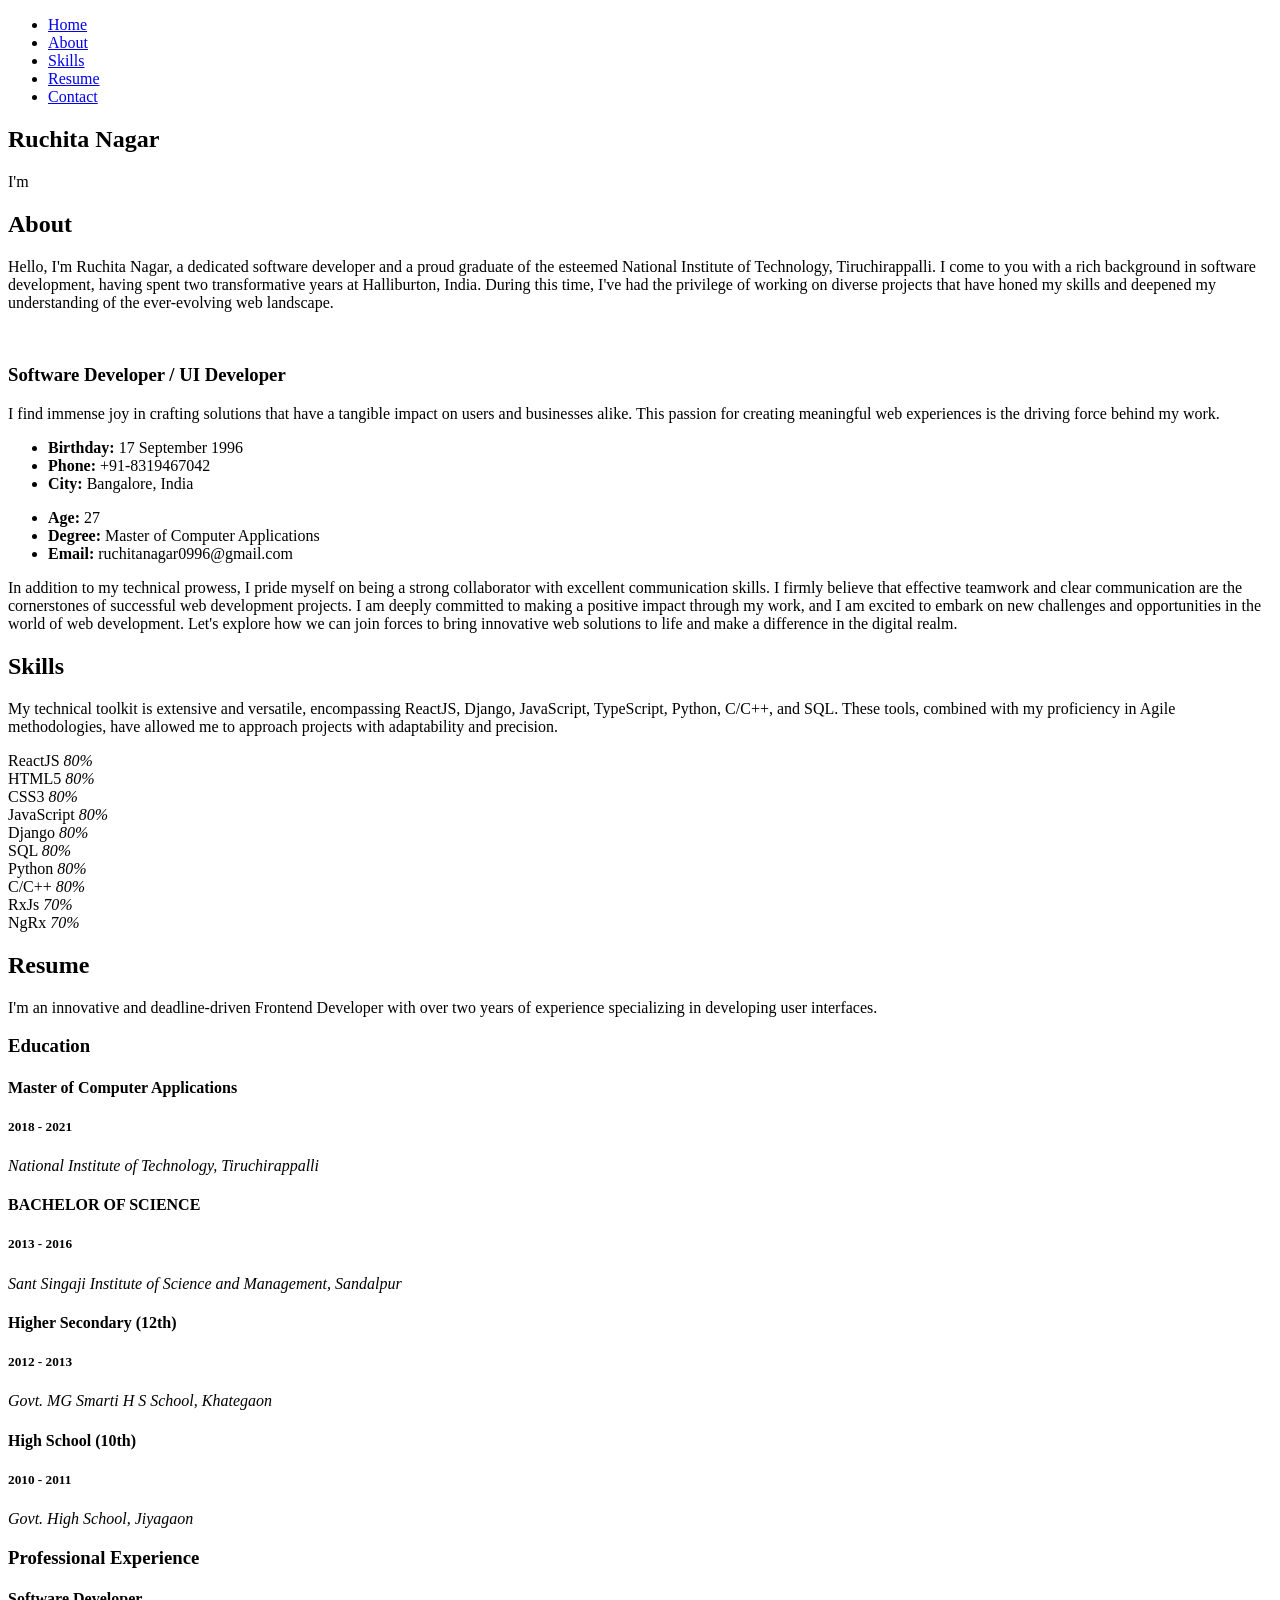
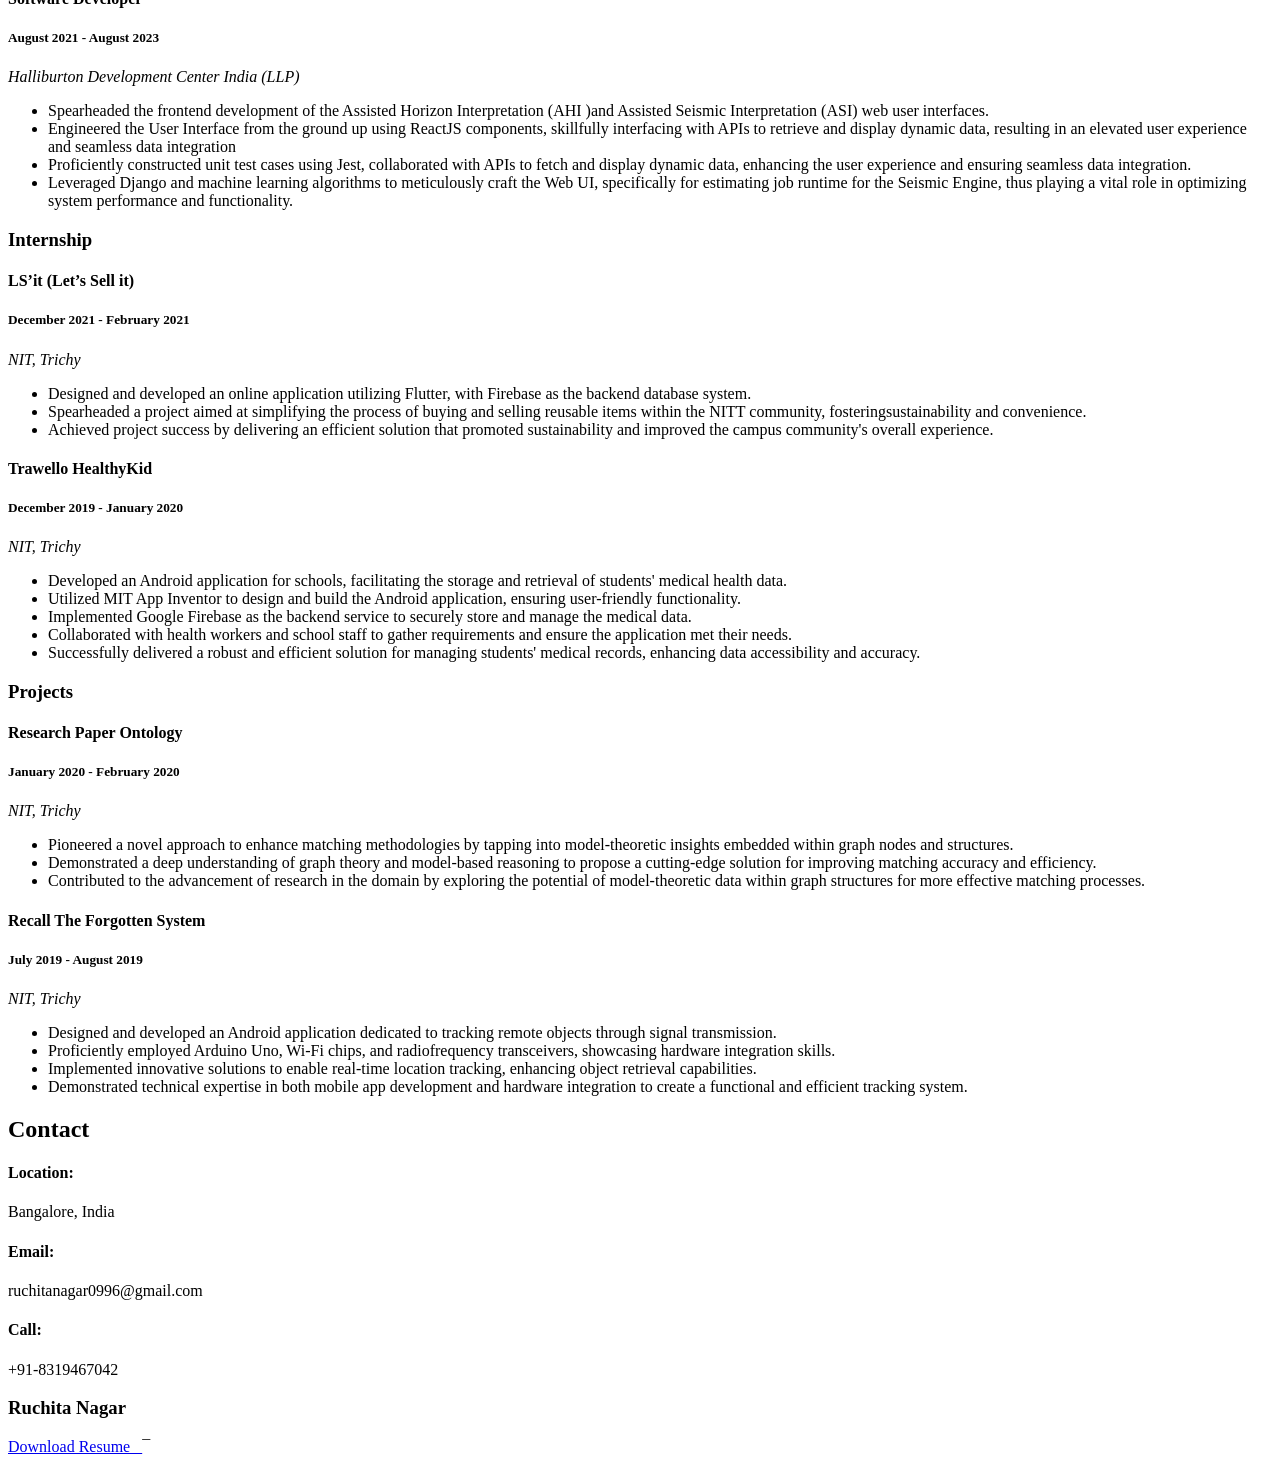
==== index.html @ d735940e "Added improvements to portfolio UI" ====
<!DOCTYPE html>
<html lang="en">

<head>
  <meta charset="utf-8">
  <meta content="width=device-width, initial-scale=1.0" name="viewport">

  <title>Ruchita Nagar</title>
  <meta content="" name="description">
  <meta content="" name="keywords">

  <!-- Favicons -->
  <link href="assets/img/favicon.png" rel="icon">
  <link href="assets/img/favicon.png" rel="apple-touch-icon">

  <!-- Google Fonts -->
  <link
    href="https://fonts.googleapis.com/css?family=Open+Sans:300,300i,400,400i,600,600i,700,700i|Raleway:300,300i,400,400i,500,500i,600,600i,700,700i|Poppins:300,300i,400,400i,500,500i,600,600i,700,700i"
    rel="stylesheet">

  <!-- Vendor CSS Files -->
  <link href="assets/vendor/aos/aos.css" rel="stylesheet">
  <link href="assets/vendor/bootstrap/css/bootstrap.min.css" rel="stylesheet">
  <link href="assets/vendor/bootstrap-icons/bootstrap-icons.css" rel="stylesheet">
  <link href="assets/vendor/boxicons/css/boxicons.min.css" rel="stylesheet">
  <link href="assets/vendor/glightbox/css/glightbox.min.css" rel="stylesheet">
  <link href="assets/vendor/swiper/swiper-bundle.min.css" rel="stylesheet">

  <!-- Template Main CSS File -->
  <link href="assets/css/style.css" rel="stylesheet">

</head>

<body>

  <!-- ======= Mobile nav toggle button ======= -->
  <!-- <button type="button" class="mobile-nav-toggle d-xl-none"><i class="bi bi-list mobile-nav-toggle"></i></button> -->
  <i class="bi bi-list mobile-nav-toggle d-lg-none"></i>
  <!-- ======= Header ======= -->
  <header id="header" class="d-flex flex-column justify-content-center">

    <nav id="navbar" class="navbar nav-menu">
      <ul>
        <li><a href="#hero" class="nav-link scrollto active"><i class="bx bx-home"></i> <span>Home</span></a></li>
        <li><a href="#about" class="nav-link scrollto"><i class="bx bx-user"></i> <span>About</span></a></li>
        <li><a href="#skills" class="nav-link scrollto"><i class="bx bx-paint"></i> <span>Skills</span></a></li>
        <li><a href="#resume" class="nav-link scrollto"><i class="bx bx-file-blank"></i> <span>Resume</span></a></li>
        <li><a href="#contact" class="nav-link scrollto"><i class="bx bx-envelope"></i> <span>Contact</span></a></li>
      </ul>
    </nav><!-- .nav-menu -->

  </header><!-- End Header -->

  <!-- ======= Hero Section ======= -->
  <section id="hero" class="d-flex flex-column justify-content-center">
    <div class="container" data-aos="zoom-in" data-aos-delay="100">
      <h1>Ruchita Nagar</h1>
      <p>I'm <span class="typed" data-typed-items="Software Developer, UI Developer"></span></p>
      <div class="social-links">
        <a href="https://www.linkedin.com/in/ruchita-nagar/" target="_blank" class="linkedin"><i
            class="bx bxl-linkedin"></i></a>
        <a href="https://github.com/ruchita-nagar/" target="_blank" class="github"><i class="bx bxl-github"></i></a>
        <a href="https://www.facebook.com/ruchita.nagar.5/" target="_blank" class="facebook"><i
            class="bx bxl-facebook"></i></a>
        <a href="https://instagram.com/_its__ruchita/" target="_blank" class="instagram"><i
            class="bx bxl-instagram"></i></a>
      </div>
    </div>
  </section><!-- End Hero -->

  <main id="main">

    <!-- ======= About Section ======= -->
    <section id="about" class="about">
      <div class="container" data-aos="fade-up">

        <div class="section-title">
          <h2>About</h2>
          <p>Hello, I'm Ruchita Nagar, a dedicated software developer and a proud graduate of the esteemed National
            Institute
            of Technology, Tiruchirappalli. I come to you with a rich background in software development, having spent
            two transformative years at Halliburton, India. During this time, I've had the privilege of working on
            diverse projects that have honed my skills and deepened my understanding of the ever-evolving web landscape.
          </p>
        </div>

        <div class="row">
          <div class="col-lg-4">
            <img src="assets/img/profile-img.jpg" class="img-fluid" alt="">
          </div>
          <div class="col-lg-8 pt-4 pt-lg-0 content">
            <h3>Software Developer / UI Developer</h3>
            <p class="fst-italic">
              I find immense joy in crafting solutions that have a tangible impact on users and businesses alike. This
              passion for creating meaningful web experiences is the driving force behind my work.
            </p>
            <div class="row">
              <div class="col-lg-6">
                <ul>
                  <li><i class="bi bi-chevron-right"></i> <strong>Birthday:</strong> <span>17 September 1996</span></li>
                  <li><i class="bi bi-chevron-right"></i> <strong>Phone:</strong> <span>+91-8319467042</span></li>
                  <li><i class="bi bi-chevron-right"></i> <strong>City:</strong> <span>Bangalore, India</span></li>
                </ul>
              </div>
              <div class="col-lg-6">
                <ul>
                  <li><i class="bi bi-chevron-right"></i> <strong>Age:</strong> <span>27</span></li>
                  <li><i class="bi bi-chevron-right"></i> <strong>Degree:</strong> <span>Master of Computer
                      Applications</span></li>
                  <li><i class="bi bi-chevron-right"></i> <strong>Email:</strong>
                    <span>ruchitanagar0996@gmail.com</span>
                  </li>
                </ul>
              </div>
            </div>
            <p>
              In addition to my technical prowess, I pride myself on being a strong collaborator with excellent
              communication skills. I firmly believe that effective teamwork and clear communication are the
              cornerstones of successful web development projects. I am deeply committed to making a positive impact
              through my work, and I am excited to embark on new challenges and opportunities in the world of web
              development. Let's explore how we can join forces to bring innovative web solutions to life and make a
              difference in the digital realm.
            </p>
          </div>
        </div>

      </div>
    </section><!-- End About Section -->

    <!-- ======= Skills Section ======= -->
    <section id="skills" class="skills section-bg">
      <div class="container" data-aos="fade-up">

        <div class="section-title">
          <h2>Skills</h2>
          <p>My technical toolkit is extensive and versatile, encompassing ReactJS, Django, JavaScript, TypeScript,
            Python, C/C++, and SQL. These tools, combined with my proficiency in Agile methodologies, have allowed me to
            approach projects with adaptability and precision. </p>
        </div>

        <div class="row skills-content">

          <div class="col-lg-6">

            <div class="progress">
              <span class="skill">ReactJS <i class="val">80%</i></span>
              <div class="progress-bar-wrap">
                <div class="progress-bar" role="progressbar" aria-valuenow="80" aria-valuemin="0" aria-valuemax="100">
                </div>
              </div>
            </div>

            <div class="progress">
              <span class="skill">HTML5 <i class="val">80%</i></span>
              <div class="progress-bar-wrap">
                <div class="progress-bar" role="progressbar" aria-valuenow="80" aria-valuemin="0" aria-valuemax="100">
                </div>
              </div>
            </div>

            <div class="progress">
              <span class="skill">CSS3 <i class="val">80%</i></span>
              <div class="progress-bar-wrap">
                <div class="progress-bar" role="progressbar" aria-valuenow="80" aria-valuemin="0" aria-valuemax="100">
                </div>
              </div>
            </div>

            <div class="progress">
              <span class="skill">JavaScript <i class="val">80%</i></span>
              <div class="progress-bar-wrap">
                <div class="progress-bar" role="progressbar" aria-valuenow="80" aria-valuemin="0" aria-valuemax="100">
                </div>
              </div>
            </div>

            <div class="progress">
              <span class="skill">Django <i class="val">80%</i></span>
              <div class="progress-bar-wrap">
                <div class="progress-bar" role="progressbar" aria-valuenow="80" aria-valuemin="0" aria-valuemax="100">
                </div>
              </div>
            </div>

          </div>

          <div class="col-lg-6">

            <div class="progress">
              <span class="skill">SQL <i class="val">80%</i></span>
              <div class="progress-bar-wrap">
                <div class="progress-bar" role="progressbar" aria-valuenow="80" aria-valuemin="0" aria-valuemax="100">
                </div>
              </div>
            </div>

            <div class="progress">
              <span class="skill">Python <i class="val">80%</i></span>
              <div class="progress-bar-wrap">
                <div class="progress-bar" role="progressbar" aria-valuenow="80" aria-valuemin="0" aria-valuemax="100">
                </div>
              </div>
            </div>

            <div class="progress">
              <span class="skill">C/C++ <i class="val">80%</i></span>
              <div class="progress-bar-wrap">
                <div class="progress-bar" role="progressbar" aria-valuenow="80" aria-valuemin="0" aria-valuemax="100">
                </div>
              </div>
            </div>

            <div class="progress">
              <span class="skill">RxJs <i class="val">70%</i></span>
              <div class="progress-bar-wrap">
                <div class="progress-bar" role="progressbar" aria-valuenow="70" aria-valuemin="0" aria-valuemax="100">
                </div>
              </div>
            </div>

            <div class="progress">
              <span class="skill">NgRx <i class="val">70%</i></span>
              <div class="progress-bar-wrap">
                <div class="progress-bar" role="progressbar" aria-valuenow="70" aria-valuemin="0" aria-valuemax="100">
                </div>
              </div>
            </div>

          </div>

        </div>

      </div>
    </section><!-- End Skills Section -->

    <!-- ======= Resume Section ======= -->
    <section id="resume" class="resume">
      <div class="container" data-aos="fade-up">

        <div class="section-title">
          <h2>Resume</h2>
          <p>I'm an innovative and deadline-driven Frontend Developer with over two years of experience specializing in
            developing user interfaces.</p>
        </div>

        <div class="row">
          <div class="col-lg-6">
            <h3 class="resume-title">Education</h3>
            <div class="resume-item">
              <h4>Master of Computer Applications</h4>
              <h5>2018 - 2021</h5>
              <p><em>National Institute of Technology, Tiruchirappalli</em></p>
            </div>
            <div class="resume-item">
              <h4>BACHELOR OF SCIENCE</h4>
              <h5>2013 - 2016</h5>
              <p><em>Sant Singaji Institute of Science and Management, Sandalpur</em></p>
            </div>
            <div class="resume-item">
              <h4>Higher Secondary (12th)</h4>
              <h5>2012 - 2013</h5>
              <p><em>Govt. MG Smarti H S School, Khategaon</em></p>
              </p>
            </div>
            <div class="resume-item">
              <h4>High School (10th)</h4>
              <h5>2010 - 2011</h5>
              <p><em>Govt. High School, Jiyagaon</em></p>
              </p>
            </div>
          </div>
          <div class="col-lg-6">
            <h3 class="resume-title">Professional Experience</h3>
            <div class="resume-item">
              <h4>Software Developer</h4>
              <h5>August 2021 - August 2023</h5>
              <p><em>Halliburton Development Center India (LLP)</em></p>
              <ul>
                <li>Spearheaded the frontend development of the Assisted Horizon Interpretation (AHI )and Assisted
                  Seismic Interpretation (ASI) web user interfaces.</li>
                <li>Engineered the User Interface from the ground up using ReactJS components, skillfully interfacing
                  with APIs to retrieve and display dynamic data, resulting in an elevated user experience and seamless
                  data integration</li>
                <li> Proficiently constructed unit test cases using Jest, collaborated with APIs to fetch and display
                  dynamic data, enhancing the user experience and ensuring seamless data integration.</li>
                <li>Leveraged Django and machine learning algorithms to meticulously craft the Web UI, specifically for
                  estimating job runtime for the Seismic Engine, thus playing a vital role in optimizing system
                  performance and functionality.</li>
              </ul>
            </div>
          </div>
        </div>

        <div class="row">
          <div class="col-lg-6">
            <h3 class="resume-title">Internship</h3>
            <div class="resume-item">
              <h4>LS’it (Let’s Sell it)</h4>
              <h5>December 2021 - February 2021</h5>
              <p><em>NIT, Trichy</em></p>
              <ul>
                <li>Designed and developed an online application utilizing Flutter, with Firebase as the backend
                  database system.</li>
                <li>Spearheaded a project aimed at simplifying the process of buying and selling reusable items within
                  the NITT community, fosteringsustainability and convenience.</li>
                <li>Achieved project success by delivering an efficient solution that promoted sustainability and
                  improved the campus community's overall experience.</li>
              </ul>
            </div>
            <div class="resume-item">
              <h4>Trawello HealthyKid</h4>
              <h5>December 2019 - January 2020</h5>
              <p><em>NIT, Trichy</em></p>
              <ul>
                <li>Developed an Android application for schools, facilitating the storage and retrieval of students'
                  medical health data.</li>
                <li>Utilized MIT App Inventor to design and build the Android application, ensuring user-friendly
                  functionality.</li>
                <li>Implemented Google Firebase as the backend service to securely store and manage the medical data.
                </li>
                <li>Collaborated with health workers and school staff to gather requirements and ensure the application
                  met their needs.</li>
                <li>Successfully delivered a robust and efficient solution for managing students' medical records,
                  enhancing data accessibility and accuracy.</li>
              </ul>
            </div>
          </div>
          <div class="col-lg-6">
            <h3 class="resume-title">Projects</h3>
            <div class="resume-item">
              <h4>Research Paper Ontology</h4>
              <h5>January 2020 - February 2020</h5>
              <p><em>NIT, Trichy</em></p>
              <ul>
                <li>Pioneered a novel approach to enhance matching methodologies by tapping into model-theoretic
                  insights embedded within graph nodes and structures.</li>
                <li>Demonstrated a deep understanding of graph theory and model-based reasoning to propose a
                  cutting-edge solution for improving matching accuracy and efficiency.</li>
                <li>Contributed to the advancement of research in the domain by exploring the potential of
                  model-theoretic data within graph structures for more effective matching processes.</li>
              </ul>
            </div>
            <div class="resume-item">
              <h4>Recall The Forgotten System</h4>
              <h5>July 2019 - August 2019</h5>
              <p><em>NIT, Trichy</em></p>
              <ul>
                <li>Designed and developed an Android application dedicated to tracking remote objects through signal
                  transmission.</li>
                <li>Proficiently employed Arduino Uno, Wi-Fi chips, and radiofrequency transceivers, showcasing hardware
                  integration skills.</li>
                <li>Implemented innovative solutions to enable real-time location tracking, enhancing object retrieval
                  capabilities.</li>
                <li> Demonstrated technical expertise in both mobile app development and hardware integration to create
                  a functional and efficient tracking system.</li>
              </ul>
            </div>
          </div>
        </div>

      </div>
    </section>
    <!-- End Resume Section -->

    <!-- ======= Contact Section ======= -->
    <section id="contact" class="contact">
      <div class="container" data-aos="fade-up">

        <div class="section-title">
          <h2>Contact</h2>
        </div>

        <div class="row mt-1">

          <div class="info clearfix">
            <div class="address box">
              <i class="bi bi-geo-alt"></i>
              <h4>Location:</h4>
              <p>Bangalore, India</p>
            </div>

            <div class="email box">
              <i class="bi bi-envelope"></i>
              <h4>Email:</h4>
              <p>ruchitanagar0996@gmail.com</p>
            </div>

            <div class="phone box">
              <i class="bi bi-phone"></i>
              <h4>Call:</h4>
              <p>+91-8319467042</p>
            </div>

          </div>
        </div>

      </div>
    </section><!-- End Contact Section -->

  </main><!-- End #main -->

  <!-- ======= Footer ======= -->
  <footer id="footer">
    <div class="container">
      <h3>Ruchita Nagar</h3>
      <div class="social-links">
        <a href="https://www.linkedin.com/in/ruchita-nagar/" target="_blank" class="linkedin"><i
            class="bx bxl-linkedin"></i></a>
        <a href="https://github.com/ruchita-nagar/" target="_blank" class="github"><i class="bx bxl-github"></i></a>
        <a href="https://www.facebook.com/ruchita.nagar.5/" target="_blank" class="facebook"><i
            class="bx bxl-facebook"></i></a>
        <a href="https://instagram.com/_its__ruchita/" target="_blank" class="instagram"><i
            class="bx bxl-instagram"></i></a>

      </div>
    </div>
  </footer><!-- End Footer -->

  <div id="preloader"></div>
  <a href="/assets/document/Ruchita_Nagar_SDE.pdf" target="_blank"
    class="back-to-top d-flex align-items-center justify-content-center">Download Resume &nbsp; <i
      class="bx bx-download"></i></a>

  <!-- <button class="back-to-top d-flex align-items-center justify-content-center" class="btn"><i class="fa fa-download"></i> Download</button> -->

  <!-- Vendor JS Files -->
  <script src="assets/vendor/purecounter/purecounter_vanilla.js"></script>
  <script src="assets/vendor/aos/aos.js"></script>
  <script src="assets/vendor/bootstrap/js/bootstrap.bundle.min.js"></script>
  <script src="assets/vendor/glightbox/js/glightbox.min.js"></script>
  <script src="assets/vendor/isotope-layout/isotope.pkgd.min.js"></script>
  <script src="assets/vendor/swiper/swiper-bundle.min.js"></script>
  <script src="assets/vendor/typed.js/typed.umd.js"></script>
  <script src="assets/vendor/waypoints/noframework.waypoints.js"></script>
  <script src="assets/vendor/php-email-form/validate.js"></script>

  <!-- Template Main JS File -->
  <script src="assets/js/main.js"></script>
¯
</body>

</html>
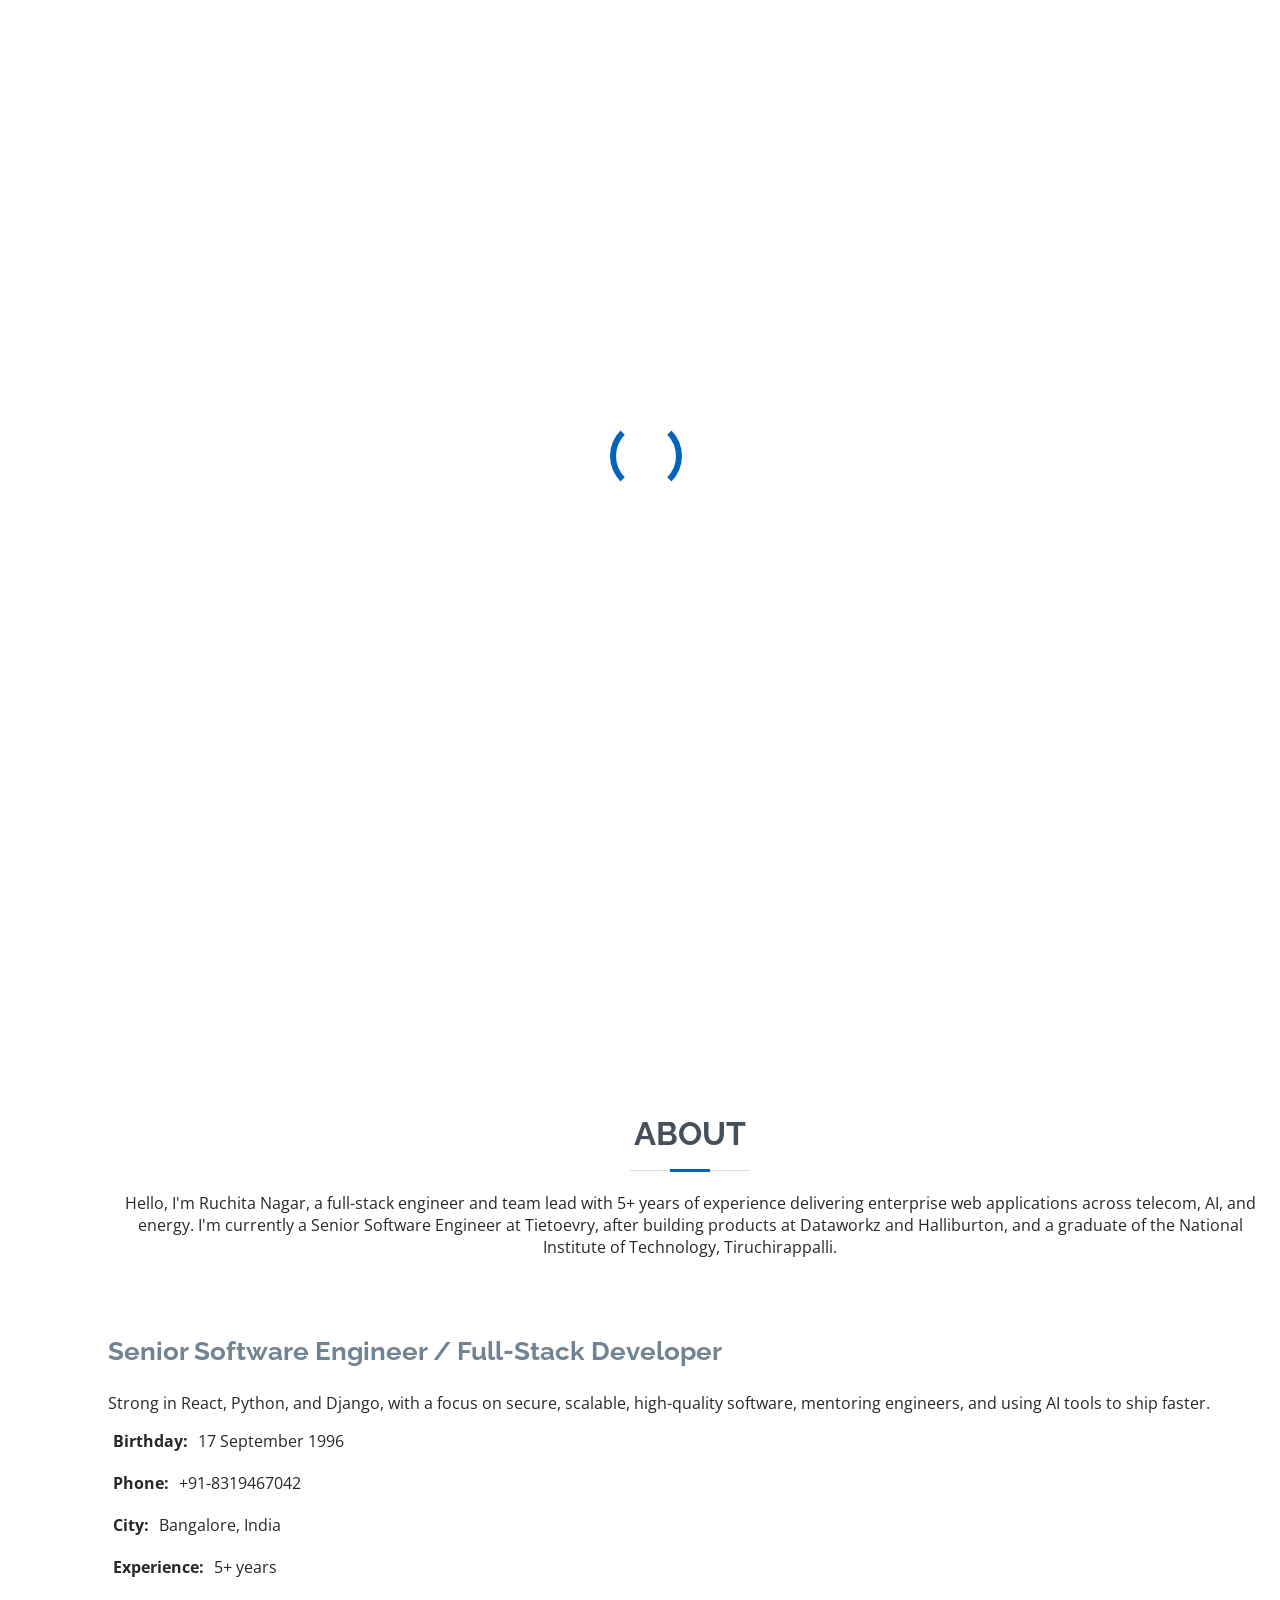
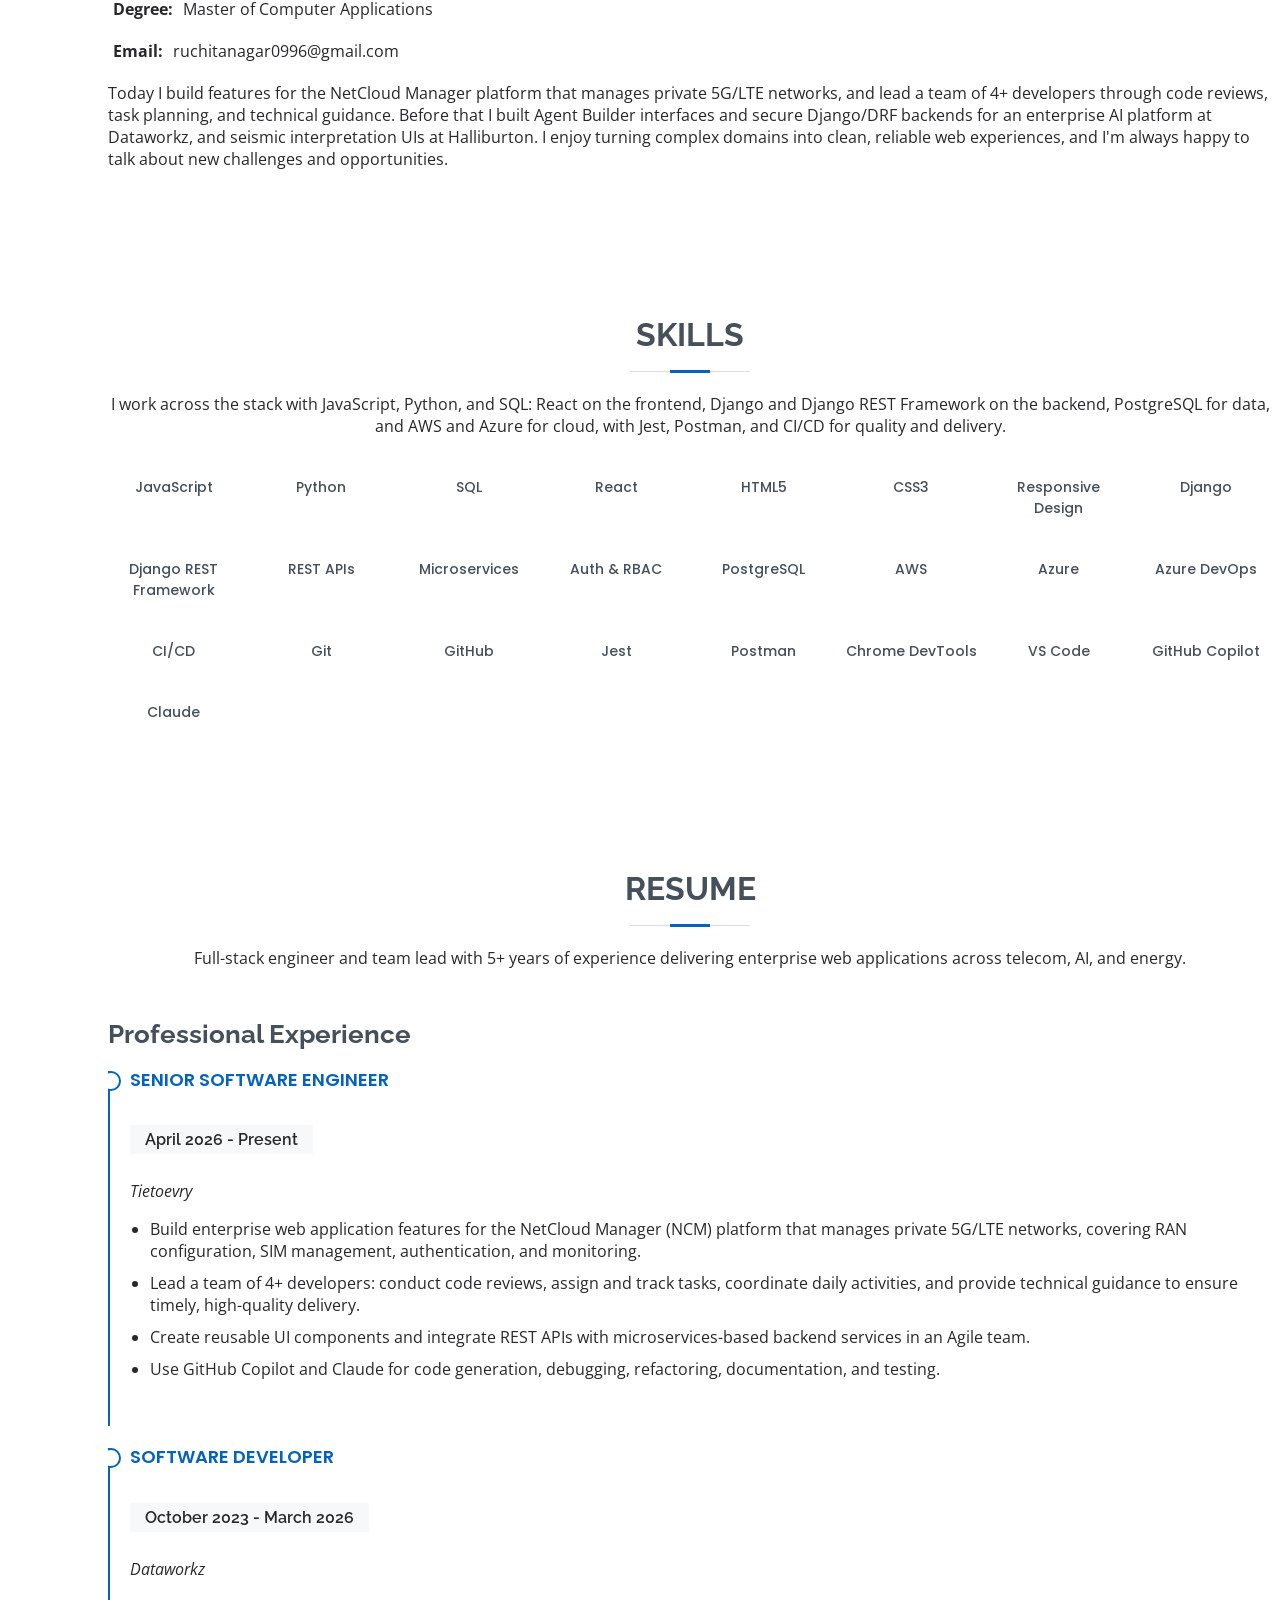
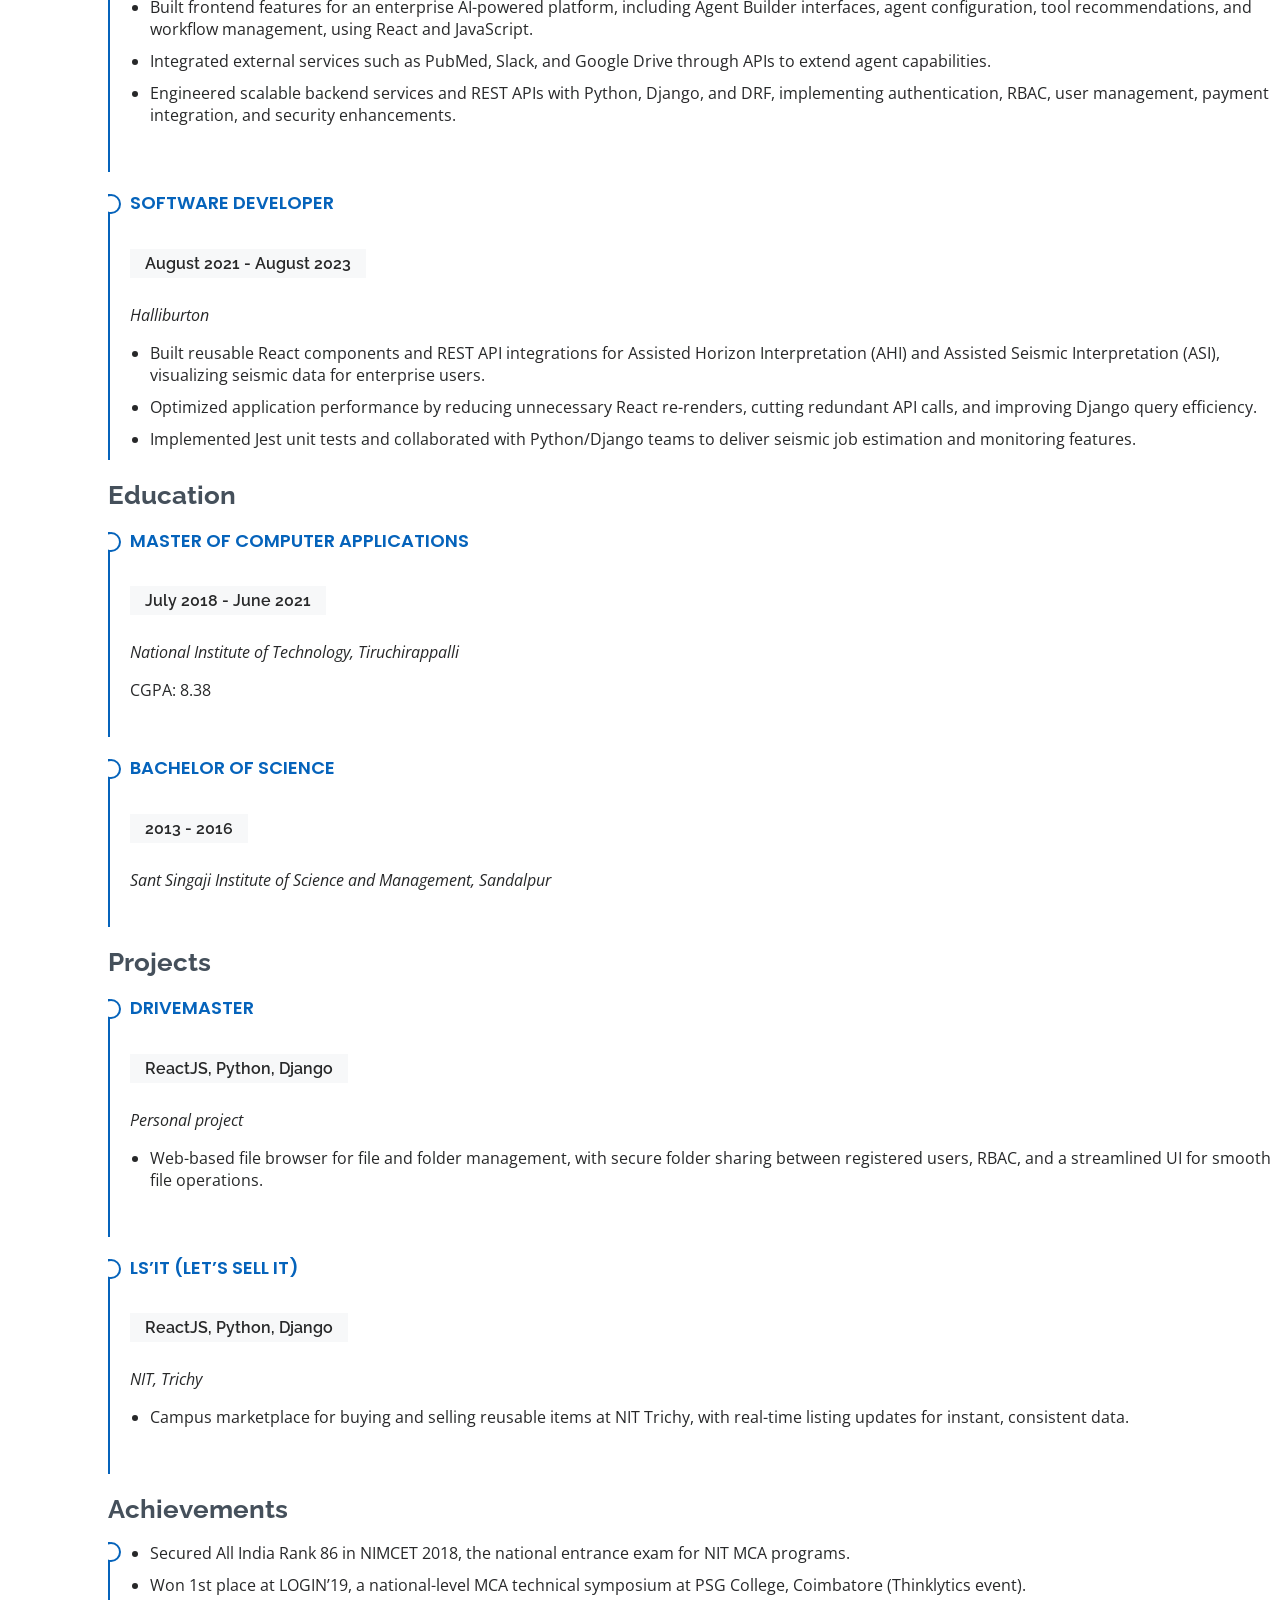
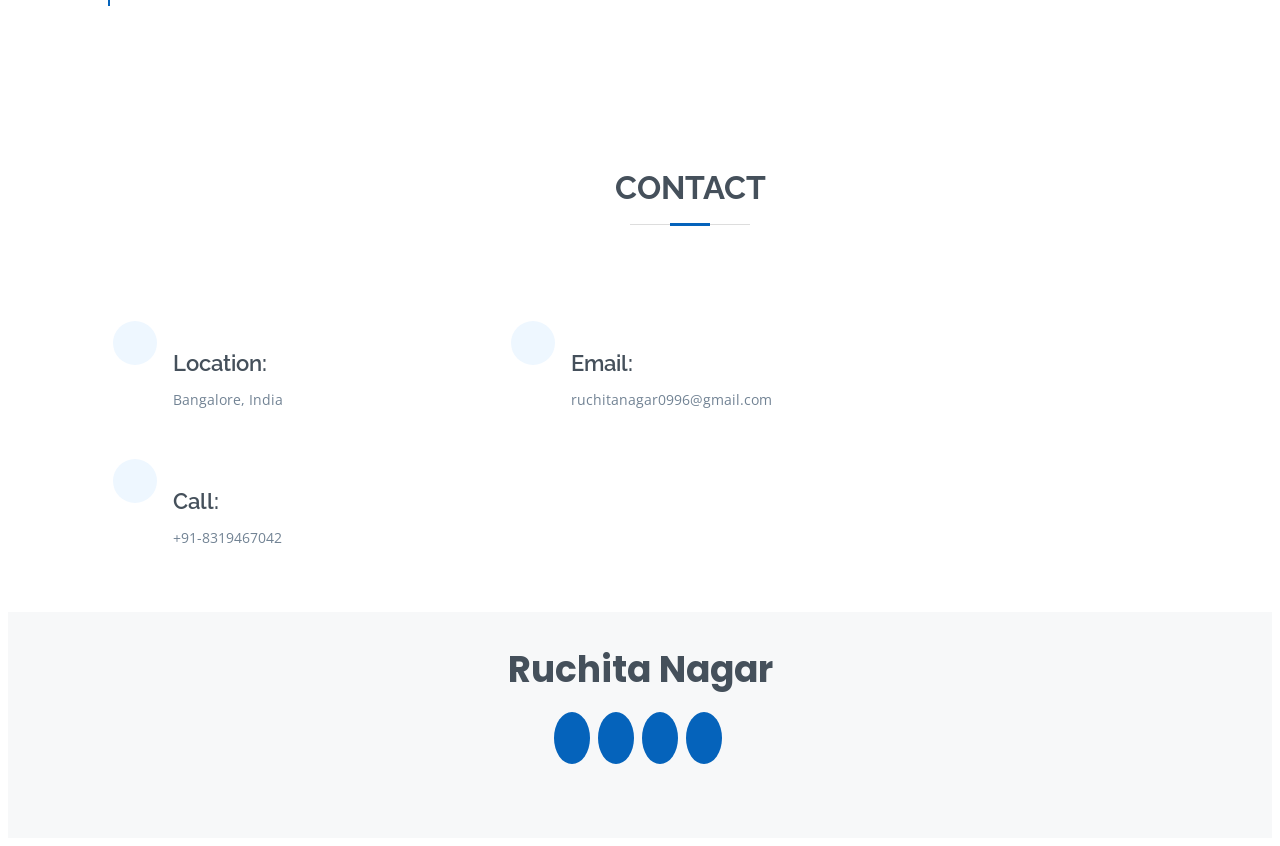
==== commit 77ed3721: "Update portfolio and resume to latest version - Replace resume PDF with the latest version - Refresh" ====
--- a/index.html
+++ b/index.html
@@ -6,8 +6,9 @@
   <meta content="width=device-width, initial-scale=1.0" name="viewport">
 
   <title>Ruchita Nagar</title>
-  <meta content="" name="description">
-  <meta content="" name="keywords">
+  <meta content="Ruchita Nagar - Senior Software Engineer and full-stack developer with 5+ years of experience in React, Python, and Django." name="description">
+  <meta content="Ruchita Nagar, Senior Software Engineer, Full-Stack Developer, React, Python, Django, Portfolio" name="keywords">
+  <meta name="google-site-verification" content="K_-R_Lh_II446VNDHEUMAnnrO_l_Jn0K3jIrbXxzXNI" />
 
   <!-- Favicons -->
   <link href="assets/img/favicon.png" rel="icon">
@@ -55,7 +56,7 @@
   <section id="hero" class="d-flex flex-column justify-content-center">
     <div class="container" data-aos="zoom-in" data-aos-delay="100">
       <h1>Ruchita Nagar</h1>
-      <p>I'm <span class="typed" data-typed-items="Software Developer, UI Developer"></span></p>
+      <p>I'm <span class="typed" data-typed-items="Senior Software Engineer, Full-Stack Developer, Team Lead"></span></p>
       <div class="social-links">
         <a href="https://www.linkedin.com/in/ruchita-nagar/" target="_blank" class="linkedin"><i
             class="bx bxl-linkedin"></i></a>
@@ -76,11 +77,10 @@
 
         <div class="section-title">
           <h2>About</h2>
-          <p>Hello, I'm Ruchita Nagar, a dedicated software developer and a proud graduate of the esteemed National
-            Institute
-            of Technology, Tiruchirappalli. I come to you with a rich background in software development, having spent
-            two transformative years at Halliburton, India. During this time, I've had the privilege of working on
-            diverse projects that have honed my skills and deepened my understanding of the ever-evolving web landscape.
+          <p>Hello, I'm Ruchita Nagar, a full-stack engineer and team lead with 5+ years of experience delivering
+            enterprise web applications across telecom, AI, and energy. I'm currently a Senior Software Engineer at
+            Tietoevry, after building products at Dataworkz and Halliburton, and a graduate of the National Institute of
+            Technology, Tiruchirappalli.
           </p>
         </div>
 
@@ -89,10 +89,10 @@
             <img src="assets/img/profile-img.jpg" class="img-fluid" alt="">
           </div>
           <div class="col-lg-8 pt-4 pt-lg-0 content">
-            <h3>Software Developer / UI Developer</h3>
+            <h3>Senior Software Engineer / Full-Stack Developer</h3>
             <p class="fst-italic">
-              I find immense joy in crafting solutions that have a tangible impact on users and businesses alike. This
-              passion for creating meaningful web experiences is the driving force behind my work.
+              Strong in React, Python, and Django, with a focus on secure, scalable, high-quality software, mentoring
+              engineers, and using AI tools to ship faster.
             </p>
             <div class="row">
               <div class="col-lg-6">
@@ -104,7 +104,7 @@
               </div>
               <div class="col-lg-6">
                 <ul>
-                  <li><i class="bi bi-chevron-right"></i> <strong>Age:</strong> <span>27</span></li>
+                  <li><i class="bi bi-chevron-right"></i> <strong>Experience:</strong> <span>5+ years</span></li>
                   <li><i class="bi bi-chevron-right"></i> <strong>Degree:</strong> <span>Master of Computer
                       Applications</span></li>
                   <li><i class="bi bi-chevron-right"></i> <strong>Email:</strong>
@@ -114,12 +114,11 @@
               </div>
             </div>
             <p>
-              In addition to my technical prowess, I pride myself on being a strong collaborator with excellent
-              communication skills. I firmly believe that effective teamwork and clear communication are the
-              cornerstones of successful web development projects. I am deeply committed to making a positive impact
-              through my work, and I am excited to embark on new challenges and opportunities in the world of web
-              development. Let's explore how we can join forces to bring innovative web solutions to life and make a
-              difference in the digital realm.
+              Today I build features for the NetCloud Manager platform that manages private 5G/LTE networks, and lead a
+              team of 4+ developers through code reviews, task planning, and technical guidance. Before that I built
+              Agent Builder interfaces and secure Django/DRF backends for an enterprise AI platform at Dataworkz, and
+              seismic interpretation UIs at Halliburton. I enjoy turning complex domains into clean, reliable web
+              experiences, and I'm always happy to talk about new challenges and opportunities.
             </p>
           </div>
         </div>
@@ -133,101 +132,112 @@
 
         <div class="section-title">
           <h2>Skills</h2>
-          <p>My technical toolkit is extensive and versatile, encompassing ReactJS, Django, JavaScript, TypeScript,
-            Python, C/C++, and SQL. These tools, combined with my proficiency in Agile methodologies, have allowed me to
-            approach projects with adaptability and precision. </p>
-        </div>
-
-        <div class="row skills-content">
-
-          <div class="col-lg-6">
-
-            <div class="progress">
-              <span class="skill">ReactJS <i class="val">80%</i></span>
-              <div class="progress-bar-wrap">
-                <div class="progress-bar" role="progressbar" aria-valuenow="80" aria-valuemin="0" aria-valuemax="100">
-                </div>
-              </div>
-            </div>
-
-            <div class="progress">
-              <span class="skill">HTML5 <i class="val">80%</i></span>
-              <div class="progress-bar-wrap">
-                <div class="progress-bar" role="progressbar" aria-valuenow="80" aria-valuemin="0" aria-valuemax="100">
-                </div>
-              </div>
-            </div>
-
-            <div class="progress">
-              <span class="skill">CSS3 <i class="val">80%</i></span>
-              <div class="progress-bar-wrap">
-                <div class="progress-bar" role="progressbar" aria-valuenow="80" aria-valuemin="0" aria-valuemax="100">
-                </div>
-              </div>
-            </div>
-
-            <div class="progress">
-              <span class="skill">JavaScript <i class="val">80%</i></span>
-              <div class="progress-bar-wrap">
-                <div class="progress-bar" role="progressbar" aria-valuenow="80" aria-valuemin="0" aria-valuemax="100">
-                </div>
-              </div>
-            </div>
-
-            <div class="progress">
-              <span class="skill">Django <i class="val">80%</i></span>
-              <div class="progress-bar-wrap">
-                <div class="progress-bar" role="progressbar" aria-valuenow="80" aria-valuemin="0" aria-valuemax="100">
-                </div>
-              </div>
-            </div>
-
-          </div>
-
-          <div class="col-lg-6">
-
-            <div class="progress">
-              <span class="skill">SQL <i class="val">80%</i></span>
-              <div class="progress-bar-wrap">
-                <div class="progress-bar" role="progressbar" aria-valuenow="80" aria-valuemin="0" aria-valuemax="100">
-                </div>
-              </div>
-            </div>
-
-            <div class="progress">
-              <span class="skill">Python <i class="val">80%</i></span>
-              <div class="progress-bar-wrap">
-                <div class="progress-bar" role="progressbar" aria-valuenow="80" aria-valuemin="0" aria-valuemax="100">
-                </div>
-              </div>
-            </div>
-
-            <div class="progress">
-              <span class="skill">C/C++ <i class="val">80%</i></span>
-              <div class="progress-bar-wrap">
-                <div class="progress-bar" role="progressbar" aria-valuenow="80" aria-valuemin="0" aria-valuemax="100">
-                </div>
-              </div>
-            </div>
-
-            <div class="progress">
-              <span class="skill">RxJs <i class="val">70%</i></span>
-              <div class="progress-bar-wrap">
-                <div class="progress-bar" role="progressbar" aria-valuenow="70" aria-valuemin="0" aria-valuemax="100">
-                </div>
-              </div>
-            </div>
-
-            <div class="progress">
-              <span class="skill">NgRx <i class="val">70%</i></span>
-              <div class="progress-bar-wrap">
-                <div class="progress-bar" role="progressbar" aria-valuenow="70" aria-valuemin="0" aria-valuemax="100">
-                </div>
-              </div>
-            </div>
-
-          </div>
-
+          <p>I work across the stack with JavaScript, Python, and SQL: React on the frontend, Django and Django REST
+            Framework on the backend, PostgreSQL for data, and AWS and Azure for cloud, with Jest, Postman, and CI/CD
+            for quality and delivery.</p>
+        </div>
+
+        <div class="skills-grid" data-aos="fade-up" data-aos-delay="100">
+          <div class="skill-item" style="--brand: #d4b106">
+            <i class="bx bxl-javascript"></i>
+            <span>JavaScript</span>
+          </div>
+          <div class="skill-item" style="--brand: #3776ab">
+            <i class="bx bxl-python"></i>
+            <span>Python</span>
+          </div>
+          <div class="skill-item" style="--brand: #0563bb">
+            <i class="bi bi-filetype-sql"></i>
+            <span>SQL</span>
+          </div>
+          <div class="skill-item" style="--brand: #149eca">
+            <i class="bx bxl-react"></i>
+            <span>React</span>
+          </div>
+          <div class="skill-item" style="--brand: #e34f26">
+            <i class="bx bxl-html5"></i>
+            <span>HTML5</span>
+          </div>
+          <div class="skill-item" style="--brand: #1572b6">
+            <i class="bx bxl-css3"></i>
+            <span>CSS3</span>
+          </div>
+          <div class="skill-item" style="--brand: #0563bb">
+            <i class="bi bi-phone-landscape"></i>
+            <span>Responsive Design</span>
+          </div>
+          <div class="skill-item" style="--brand: #0c4b33">
+            <i class="bx bxl-django"></i>
+            <span>Django</span>
+          </div>
+          <div class="skill-item" style="--brand: #a30000">
+            <i class="bi bi-braces"></i>
+            <span>Django REST Framework</span>
+          </div>
+          <div class="skill-item" style="--brand: #0563bb">
+            <i class="bi bi-plug"></i>
+            <span>REST APIs</span>
+          </div>
+          <div class="skill-item" style="--brand: #0563bb">
+            <i class="bi bi-diagram-3"></i>
+            <span>Microservices</span>
+          </div>
+          <div class="skill-item" style="--brand: #0563bb">
+            <i class="bi bi-shield-lock"></i>
+            <span>Auth &amp; RBAC</span>
+          </div>
+          <div class="skill-item" style="--brand: #336791">
+            <i class="bx bxl-postgresql"></i>
+            <span>PostgreSQL</span>
+          </div>
+          <div class="skill-item" style="--brand: #ff9900">
+            <i class="bx bxl-aws"></i>
+            <span>AWS</span>
+          </div>
+          <div class="skill-item" style="--brand: #0078d4">
+            <i class="bi bi-microsoft"></i>
+            <span>Azure</span>
+          </div>
+          <div class="skill-item" style="--brand: #0078d4">
+            <i class="bi bi-gear-wide-connected"></i>
+            <span>Azure DevOps</span>
+          </div>
+          <div class="skill-item" style="--brand: #0563bb">
+            <i class="bi bi-arrow-repeat"></i>
+            <span>CI/CD</span>
+          </div>
+          <div class="skill-item" style="--brand: #f05032">
+            <i class="bx bxl-git"></i>
+            <span>Git</span>
+          </div>
+          <div class="skill-item" style="--brand: #24292f">
+            <i class="bx bxl-github"></i>
+            <span>GitHub</span>
+          </div>
+          <div class="skill-item" style="--brand: #c21325">
+            <i class="bi bi-check2-circle"></i>
+            <span>Jest</span>
+          </div>
+          <div class="skill-item" style="--brand: #ff6c37">
+            <i class="bi bi-send"></i>
+            <span>Postman</span>
+          </div>
+          <div class="skill-item" style="--brand: #4285f4">
+            <i class="bi bi-terminal"></i>
+            <span>Chrome DevTools</span>
+          </div>
+          <div class="skill-item" style="--brand: #007acc">
+            <i class="bx bxl-visual-studio"></i>
+            <span>VS Code</span>
+          </div>
+          <div class="skill-item" style="--brand: #24292f">
+            <i class="bi bi-robot"></i>
+            <span>GitHub Copilot</span>
+          </div>
+          <div class="skill-item" style="--brand: #d97757">
+            <i class="bi bi-stars"></i>
+            <span>Claude</span>
+          </div>
         </div>
 
       </div>
@@ -239,120 +249,81 @@
 
         <div class="section-title">
           <h2>Resume</h2>
-          <p>I'm an innovative and deadline-driven Frontend Developer with over two years of experience specializing in
-            developing user interfaces.</p>
+          <p>Full-stack engineer and team lead with 5+ years of experience delivering enterprise web applications
+            across telecom, AI, and energy.</p>
         </div>
 
         <div class="row">
           <div class="col-lg-6">
+            <h3 class="resume-title">Professional Experience</h3>
+            <div class="resume-item">
+              <h4>Senior Software Engineer</h4>
+              <h5>April 2026 - Present</h5>
+              <p><em>Tietoevry</em></p>
+              <ul>
+                <li>Build enterprise web application features for the NetCloud Manager (NCM) platform that manages private 5G/LTE networks, covering RAN configuration, SIM management, authentication, and monitoring.</li>
+                <li>Lead a team of 4+ developers: conduct code reviews, assign and track tasks, coordinate daily activities, and provide technical guidance to ensure timely, high-quality delivery.</li>
+                <li>Create reusable UI components and integrate REST APIs with microservices-based backend services in an Agile team.</li>
+                <li>Use GitHub Copilot and Claude for code generation, debugging, refactoring, documentation, and testing.</li>
+              </ul>
+            </div>
+            <div class="resume-item">
+              <h4>Software Developer</h4>
+              <h5>October 2023 - March 2026</h5>
+              <p><em>Dataworkz</em></p>
+              <ul>
+                <li>Built frontend features for an enterprise AI-powered platform, including Agent Builder interfaces, agent configuration, tool recommendations, and workflow management, using React and JavaScript.</li>
+                <li>Integrated external services such as PubMed, Slack, and Google Drive through APIs to extend agent capabilities.</li>
+                <li>Engineered scalable backend services and REST APIs with Python, Django, and DRF, implementing authentication, RBAC, user management, payment integration, and security enhancements.</li>
+              </ul>
+            </div>
+            <div class="resume-item">
+              <h4>Software Developer</h4>
+              <h5>August 2021 - August 2023</h5>
+              <p><em>Halliburton</em></p>
+              <ul>
+                <li>Built reusable React components and REST API integrations for Assisted Horizon Interpretation (AHI) and Assisted Seismic Interpretation (ASI), visualizing seismic data for enterprise users.</li>
+                <li>Optimized application performance by reducing unnecessary React re-renders, cutting redundant API calls, and improving Django query efficiency.</li>
+                <li>Implemented Jest unit tests and collaborated with Python/Django teams to deliver seismic job estimation and monitoring features.</li>
+              </ul>
+            </div>
+          </div>
+          <div class="col-lg-6">
             <h3 class="resume-title">Education</h3>
             <div class="resume-item">
               <h4>Master of Computer Applications</h4>
-              <h5>2018 - 2021</h5>
+              <h5>July 2018 - June 2021</h5>
               <p><em>National Institute of Technology, Tiruchirappalli</em></p>
-            </div>
-            <div class="resume-item">
-              <h4>BACHELOR OF SCIENCE</h4>
+              <p>CGPA: 8.38</p>
+            </div>
+            <div class="resume-item">
+              <h4>Bachelor of Science</h4>
               <h5>2013 - 2016</h5>
               <p><em>Sant Singaji Institute of Science and Management, Sandalpur</em></p>
             </div>
-            <div class="resume-item">
-              <h4>Higher Secondary (12th)</h4>
-              <h5>2012 - 2013</h5>
-              <p><em>Govt. MG Smarti H S School, Khategaon</em></p>
-              </p>
-            </div>
-            <div class="resume-item">
-              <h4>High School (10th)</h4>
-              <h5>2010 - 2011</h5>
-              <p><em>Govt. High School, Jiyagaon</em></p>
-              </p>
-            </div>
-          </div>
-          <div class="col-lg-6">
-            <h3 class="resume-title">Professional Experience</h3>
-            <div class="resume-item">
-              <h4>Software Developer</h4>
-              <h5>August 2021 - August 2023</h5>
-              <p><em>Halliburton Development Center India (LLP)</em></p>
-              <ul>
-                <li>Spearheaded the frontend development of the Assisted Horizon Interpretation (AHI )and Assisted
-                  Seismic Interpretation (ASI) web user interfaces.</li>
-                <li>Engineered the User Interface from the ground up using ReactJS components, skillfully interfacing
-                  with APIs to retrieve and display dynamic data, resulting in an elevated user experience and seamless
-                  data integration</li>
-                <li> Proficiently constructed unit test cases using Jest, collaborated with APIs to fetch and display
-                  dynamic data, enhancing the user experience and ensuring seamless data integration.</li>
-                <li>Leveraged Django and machine learning algorithms to meticulously craft the Web UI, specifically for
-                  estimating job runtime for the Seismic Engine, thus playing a vital role in optimizing system
-                  performance and functionality.</li>
-              </ul>
-            </div>
-          </div>
-        </div>
-
-        <div class="row">
-          <div class="col-lg-6">
-            <h3 class="resume-title">Internship</h3>
-            <div class="resume-item">
-              <h4>LS’it (Let’s Sell it)</h4>
-              <h5>December 2021 - February 2021</h5>
+            <h3 class="resume-title">Projects</h3>
+            <div class="resume-item">
+              <h4>DriveMaster</h4>
+              <h5>ReactJS, Python, Django</h5>
+              <p><em>Personal project</em></p>
+              <ul>
+                <li>Web-based file browser for file and folder management, with secure folder sharing between registered users, RBAC, and a streamlined UI for smooth file operations.</li>
+              </ul>
+            </div>
+            <div class="resume-item">
+              <h4>LS&rsquo;it (Let&rsquo;s Sell It)</h4>
+              <h5>ReactJS, Python, Django</h5>
               <p><em>NIT, Trichy</em></p>
               <ul>
-                <li>Designed and developed an online application utilizing Flutter, with Firebase as the backend
-                  database system.</li>
-                <li>Spearheaded a project aimed at simplifying the process of buying and selling reusable items within
-                  the NITT community, fosteringsustainability and convenience.</li>
-                <li>Achieved project success by delivering an efficient solution that promoted sustainability and
-                  improved the campus community's overall experience.</li>
-              </ul>
-            </div>
-            <div class="resume-item">
-              <h4>Trawello HealthyKid</h4>
-              <h5>December 2019 - January 2020</h5>
-              <p><em>NIT, Trichy</em></p>
-              <ul>
-                <li>Developed an Android application for schools, facilitating the storage and retrieval of students'
-                  medical health data.</li>
-                <li>Utilized MIT App Inventor to design and build the Android application, ensuring user-friendly
-                  functionality.</li>
-                <li>Implemented Google Firebase as the backend service to securely store and manage the medical data.
-                </li>
-                <li>Collaborated with health workers and school staff to gather requirements and ensure the application
-                  met their needs.</li>
-                <li>Successfully delivered a robust and efficient solution for managing students' medical records,
-                  enhancing data accessibility and accuracy.</li>
-              </ul>
-            </div>
-          </div>
-          <div class="col-lg-6">
-            <h3 class="resume-title">Projects</h3>
-            <div class="resume-item">
-              <h4>Research Paper Ontology</h4>
-              <h5>January 2020 - February 2020</h5>
-              <p><em>NIT, Trichy</em></p>
-              <ul>
-                <li>Pioneered a novel approach to enhance matching methodologies by tapping into model-theoretic
-                  insights embedded within graph nodes and structures.</li>
-                <li>Demonstrated a deep understanding of graph theory and model-based reasoning to propose a
-                  cutting-edge solution for improving matching accuracy and efficiency.</li>
-                <li>Contributed to the advancement of research in the domain by exploring the potential of
-                  model-theoretic data within graph structures for more effective matching processes.</li>
-              </ul>
-            </div>
-            <div class="resume-item">
-              <h4>Recall The Forgotten System</h4>
-              <h5>July 2019 - August 2019</h5>
-              <p><em>NIT, Trichy</em></p>
-              <ul>
-                <li>Designed and developed an Android application dedicated to tracking remote objects through signal
-                  transmission.</li>
-                <li>Proficiently employed Arduino Uno, Wi-Fi chips, and radiofrequency transceivers, showcasing hardware
-                  integration skills.</li>
-                <li>Implemented innovative solutions to enable real-time location tracking, enhancing object retrieval
-                  capabilities.</li>
-                <li> Demonstrated technical expertise in both mobile app development and hardware integration to create
-                  a functional and efficient tracking system.</li>
+                <li>Campus marketplace for buying and selling reusable items at NIT Trichy, with real-time listing updates for instant, consistent data.</li>
+              </ul>
+            </div>
+            <h3 class="resume-title">Achievements</h3>
+            <div class="resume-item">
+              <ul>
+                <li>Secured All India Rank 86 in NIMCET 2018, the national entrance exam for NIT MCA programs.</li>
+                <li>Won 1st place at LOGIN&rsquo;19, a national-level MCA technical symposium at PSG College, Coimbatore
+                  (Thinklytics event).</li>
               </ul>
             </div>
           </div>
@@ -436,7 +407,7 @@
 
   <!-- Template Main JS File -->
   <script src="assets/js/main.js"></script>
-¯
+
 </body>
 
 </html>
--- a/assets/css/style.css
+++ b/assets/css/style.css
@@ -0,0 +1,674 @@
+/*--------------------------------------------------------------
+# General
+--------------------------------------------------------------*/
+body {
+  font-family: "Open Sans", sans-serif;
+  color: #272829;
+}
+
+a {
+  color: #0563bb;
+  text-decoration: none;
+}
+
+a:hover {
+  color: #067ded;
+  text-decoration: none;
+}
+
+h1,
+h2,
+h3,
+h4,
+h5,
+h6 {
+  font-family: "Raleway", sans-serif;
+}
+
+/*--------------------------------------------------------------
+# Back to top button
+--------------------------------------------------------------*/
+.back-to-top {
+  position: fixed;
+  visibility: visible;
+  opacity: 1;
+  right: 15px;
+  bottom: 15px;
+  z-index: 996;
+  background: #0563bb;
+  width: 220px;
+  height: 40px;
+  border-radius: 50px;
+  transition: all 0.4s;
+  color: #fff;
+}
+
+.back-to-top i {
+  font-size: 28px;
+  color: #fff;
+  line-height: 0;
+}
+
+.back-to-top:hover {
+  background: #0678e3;
+  color: #fff;
+}
+
+.back-to-top.active {
+  visibility: visible;
+  opacity: 1;
+}
+
+/*--------------------------------------------------------------
+# Preloader
+--------------------------------------------------------------*/
+#preloader {
+  position: fixed;
+  top: 0;
+  left: 0;
+  right: 0;
+  bottom: 0;
+  z-index: 9999;
+  overflow: hidden;
+  background: #fff;
+}
+
+#preloader:before {
+  content: "";
+  position: fixed;
+  top: calc(50% - 30px);
+  left: calc(50% - 30px);
+  border: 6px solid #0563bb;
+  border-top-color: #fff;
+  border-bottom-color: #fff;
+  border-radius: 50%;
+  width: 60px;
+  height: 60px;
+  animation: animate-preloader 1s linear infinite;
+}
+
+@keyframes animate-preloader {
+  0% {
+    transform: rotate(0deg);
+  }
+
+  100% {
+    transform: rotate(360deg);
+  }
+}
+
+/*--------------------------------------------------------------
+# Disable aos animation delay on mobile devices
+--------------------------------------------------------------*/
+@media screen and (max-width: 768px) {
+  [data-aos-delay] {
+    transition-delay: 0 !important;
+  }
+}
+
+/*--------------------------------------------------------------
+# Header
+--------------------------------------------------------------*/
+#header {
+  position: fixed;
+  top: 0;
+  left: 0;
+  bottom: 0;
+  z-index: 9997;
+  transition: all 0.5s;
+  padding: 15px;
+  overflow-y: auto;
+}
+
+@media (max-width: 991px) {
+  #header {
+    width: 300px;
+    background: #fff;
+    border-right: 1px solid #e6e9ec;
+    left: -300px;
+  }
+}
+
+@media (min-width: 991px) {
+  #main {
+    margin-left: 100px;
+  }
+}
+
+/*--------------------------------------------------------------
+# Navigation Menu
+--------------------------------------------------------------*/
+/**
+* Desktop Navigation 
+*/
+.nav-menu {
+  padding: 0;
+  display: block;
+}
+
+.nav-menu * {
+  margin: 0;
+  padding: 0;
+  list-style: none;
+}
+
+.nav-menu>ul>li {
+  position: relative;
+  white-space: nowrap;
+}
+
+.nav-menu a,
+.nav-menu a:focus {
+  display: flex;
+  align-items: center;
+  color: #45505b;
+  padding: 10px 18px;
+  margin-bottom: 8px;
+  transition: 0.3s;
+  font-size: 15px;
+  border-radius: 50px;
+  background: #f2f3f5;
+  height: 56px;
+  width: 100%;
+  overflow: hidden;
+  transition: 0.3s;
+}
+
+.nav-menu a i,
+.nav-menu a:focus i {
+  font-size: 20px;
+}
+
+.nav-menu a span,
+.nav-menu a:focus span {
+  padding: 0 5px 0 7px;
+  color: #45505b;
+}
+
+@media (min-width: 992px) {
+
+  .nav-menu a,
+  .nav-menu a:focus {
+    width: 56px;
+  }
+
+  .nav-menu a span,
+  .nav-menu a:focus span {
+    display: none;
+    color: #fff;
+  }
+}
+
+.nav-menu a:hover,
+.nav-menu .active,
+.nav-menu .active:focus,
+.nav-menu li:hover>a {
+  color: #fff;
+  background: #0563bb;
+}
+
+.nav-menu a:hover span,
+.nav-menu .active span,
+.nav-menu .active:focus span,
+.nav-menu li:hover>a span {
+  color: #fff;
+}
+
+.nav-menu a:hover,
+.nav-menu li:hover>a {
+  width: 100%;
+  color: #fff;
+}
+
+.nav-menu a:hover span,
+.nav-menu li:hover>a span {
+  display: block;
+}
+
+/**
+* Mobile Navigation 
+*/
+.mobile-nav-toggle {
+  position: fixed;
+  right: 10px;
+  top: 10px;
+  z-index: 9998;
+  border: 0;
+  background: none;
+  font-size: 28px;
+  transition: all 0.4s;
+  outline: none !important;
+  line-height: 0;
+  cursor: pointer;
+  border-radius: 50px;
+  padding: 5px;
+}
+
+.mobile-nav-toggle i {
+  color: #45505b;
+}
+
+.mobile-nav-active {
+  overflow: hidden;
+}
+
+.mobile-nav-active #header {
+  left: 0;
+}
+
+.mobile-nav-active .mobile-nav-toggle {
+  color: #fff;
+  background-color: #0563bb;
+}
+
+/*--------------------------------------------------------------
+# Hero Section
+--------------------------------------------------------------*/
+#hero {
+  width: 100%;
+  height: 100vh;
+  background: url("../img/hero-bg.jpg") top right no-repeat;
+  background-size: cover;
+  position: relative;
+}
+
+@media (min-width: 992px) {
+  #hero {
+    padding-left: 160px;
+  }
+}
+
+#hero:before {
+  content: "";
+  background: rgba(255, 255, 255, 0.8);
+  position: absolute;
+  bottom: 0;
+  top: 0;
+  left: 0;
+  right: 0;
+}
+
+#hero h1 {
+  margin: 0;
+  font-size: 64px;
+  font-weight: 700;
+  line-height: 56px;
+  color: #45505b;
+}
+
+#hero p {
+  color: #45505b;
+  margin: 15px 0 0 0;
+  font-size: 26px;
+  font-family: "Poppins", sans-serif;
+}
+
+#hero p span {
+  color: #0563bb;
+  letter-spacing: 1px;
+}
+
+#hero .social-links {
+  margin-top: 30px;
+}
+
+#hero .social-links a {
+  font-size: 24px;
+  display: inline-block;
+  color: #45505b;
+  line-height: 1;
+  margin-right: 20px;
+  transition: 0.3s;
+}
+
+#hero .social-links a:hover {
+  color: #0563bb;
+}
+
+@media (max-width: 992px) {
+  #hero {
+    text-align: center;
+  }
+
+  #hero h1 {
+    font-size: 32px;
+    line-height: 36px;
+  }
+
+  #hero p {
+    margin-top: 10px;
+    font-size: 20px;
+    line-height: 24px;
+  }
+}
+
+/*--------------------------------------------------------------
+# Sections General
+--------------------------------------------------------------*/
+section {
+  padding: 60px 0;
+  overflow: hidden;
+}
+
+.section-title {
+  text-align: center;
+  padding-bottom: 30px;
+}
+
+.section-title h2 {
+  font-size: 32px;
+  font-weight: bold;
+  text-transform: uppercase;
+  margin-bottom: 20px;
+  padding-bottom: 20px;
+  position: relative;
+  color: #45505b;
+}
+
+.section-title h2::before {
+  content: "";
+  position: absolute;
+  display: block;
+  width: 120px;
+  height: 1px;
+  background: #ddd;
+  bottom: 1px;
+  left: calc(50% - 60px);
+}
+
+.section-title h2::after {
+  content: "";
+  position: absolute;
+  display: block;
+  width: 40px;
+  height: 3px;
+  background: #0563bb;
+  bottom: 0;
+  left: calc(50% - 20px);
+}
+
+.section-title p {
+  margin-bottom: 0;
+}
+
+/*--------------------------------------------------------------
+# About
+--------------------------------------------------------------*/
+.about .content h3 {
+  font-weight: 700;
+  font-size: 26px;
+  color: #728394;
+}
+
+.about .content ul {
+  list-style: none;
+  padding: 0;
+}
+
+.about .content ul li {
+  margin-bottom: 20px;
+  display: flex;
+  align-items: center;
+}
+
+.about .content ul strong {
+  margin-right: 10px;
+}
+
+.about .content ul i {
+  font-size: 16px;
+  margin-right: 5px;
+  color: #0563bb;
+  line-height: 0;
+}
+
+.about .content p:last-child {
+  margin-bottom: 0;
+}
+
+/*--------------------------------------------------------------
+# Skills
+--------------------------------------------------------------*/
+.skills .skills-grid {
+  display: grid;
+  grid-template-columns: repeat(auto-fill, minmax(130px, 1fr));
+  gap: 30px 16px;
+}
+
+.skills .skill-item {
+  display: flex;
+  flex-direction: column;
+  align-items: center;
+  text-align: center;
+}
+
+.skills .skill-item i {
+  font-size: 46px;
+  line-height: 1;
+  color: var(--brand, #0563bb);
+  margin-bottom: 10px;
+  transition: transform 0.3s;
+}
+
+.skills .skill-item:hover i {
+  transform: translateY(-5px) scale(1.1);
+}
+
+.skills .skill-item span {
+  font-family: "Poppins", sans-serif;
+  font-size: 14px;
+  font-weight: 500;
+  color: #45505b;
+}
+
+@media (max-width: 575px) {
+  .skills .skills-grid {
+    grid-template-columns: repeat(3, 1fr);
+    gap: 24px 8px;
+  }
+
+  .skills .skill-item i {
+    font-size: 38px;
+  }
+
+  .skills .skill-item span {
+    font-size: 12px;
+  }
+}
+
+/*--------------------------------------------------------------
+# Resume
+--------------------------------------------------------------*/
+.resume .resume-title {
+  font-size: 26px;
+  font-weight: 700;
+  margin-top: 20px;
+  margin-bottom: 20px;
+  color: #45505b;
+}
+
+.resume .resume-item {
+  padding: 0 0 20px 20px;
+  margin-top: -2px;
+  border-left: 2px solid #0563bb;
+  position: relative;
+}
+
+.resume .resume-item h4 {
+  line-height: 18px;
+  font-size: 18px;
+  font-weight: 600;
+  text-transform: uppercase;
+  font-family: "Poppins", sans-serif;
+  color: #0563bb;
+  margin-bottom: 10px;
+}
+
+.resume .resume-item h5 {
+  font-size: 16px;
+  background: #f7f8f9;
+  padding: 5px 15px;
+  display: inline-block;
+  font-weight: 600;
+  margin-bottom: 10px;
+}
+
+.resume .resume-item ul {
+  padding-left: 20px;
+}
+
+.resume .resume-item ul li {
+  padding-bottom: 10px;
+}
+
+.resume .resume-item:last-child {
+  padding-bottom: 0;
+}
+
+.resume .resume-item::before {
+  content: "";
+  position: absolute;
+  width: 16px;
+  height: 16px;
+  border-radius: 50px;
+  left: -9px;
+  top: 0;
+  background: #fff;
+  border: 2px solid #0563bb;
+}
+
+/*--------------------------------------------------------------
+# Contact
+--------------------------------------------------------------*/
+.contact .info {
+  width: 100%;
+  background: #fff;
+}
+
+.contact .info i {
+  font-size: 20px;
+  color: #0563bb;
+  float: left;
+  width: 44px;
+  height: 44px;
+  background: #eef7ff;
+  display: flex;
+  justify-content: center;
+  align-items: center;
+  border-radius: 50px;
+  transition: all 0.3s ease-in-out;
+}
+
+.contact .info h4 {
+  padding: 0 0 0 60px;
+  font-size: 22px;
+  font-weight: 600;
+  margin-bottom: 5px;
+  color: #45505b;
+}
+
+.contact .info p {
+  padding: 0 0 0 60px;
+  margin-bottom: 0;
+  font-size: 14px;
+  color: #728394;
+}
+
+.box {
+  float: left;
+  width: 33.33%;
+  padding: 5px;
+}
+
+.clearfix::after {
+  content: "";
+  clear: both;
+  display: table;
+}
+
+@media only screen and (max-width: 700px) {
+  .box {
+    width: 49.99999%;
+    margin: 6px 0;
+  }
+}
+
+@media only screen and (max-width: 500px) {
+  .box {
+    width: 100%;
+  }
+}
+
+.contact .info .address,
+.contact .info .email,
+.contact .info .phone {
+  margin-top: 40px;
+}
+
+.contact .info .email:hover i,
+.contact .info .address:hover i,
+.contact .info .phone:hover i {
+  background: #0563bb;
+  color: #fff;
+}
+
+
+/*--------------------------------------------------------------
+# Footer
+--------------------------------------------------------------*/
+#footer {
+  background: #f7f8f9;
+  color: #45505b;
+  font-size: 14px;
+  text-align: center;
+  padding: 30px 0;
+}
+
+#footer h3 {
+  font-size: 36px;
+  font-weight: 700;
+  position: relative;
+  font-family: "Poppins", sans-serif;
+  padding: 0;
+  margin: 0 0 15px 0;
+}
+
+#footer p {
+  font-size: 15;
+  font-style: italic;
+  padding: 0;
+  margin: 0 0 40px 0;
+}
+
+#footer .social-links {
+  margin: 0 0 40px 0;
+}
+
+#footer .social-links a {
+  font-size: 18px;
+  display: inline-block;
+  background: #0563bb;
+  color: #fff;
+  line-height: 1;
+  padding: 8px 0;
+  margin-right: 4px;
+  border-radius: 50%;
+  text-align: center;
+  width: 36px;
+  height: 36px;
+  transition: 0.3s;
+}
+
+#footer .social-links a:hover {
+  background: #0678e3;
+  color: #fff;
+  text-decoration: none;
+}
+
+#footer .copyright {
+  margin: 0 0 5px 0;
+}
+
+#footer .credits {
+  font-size: 13px;
+}
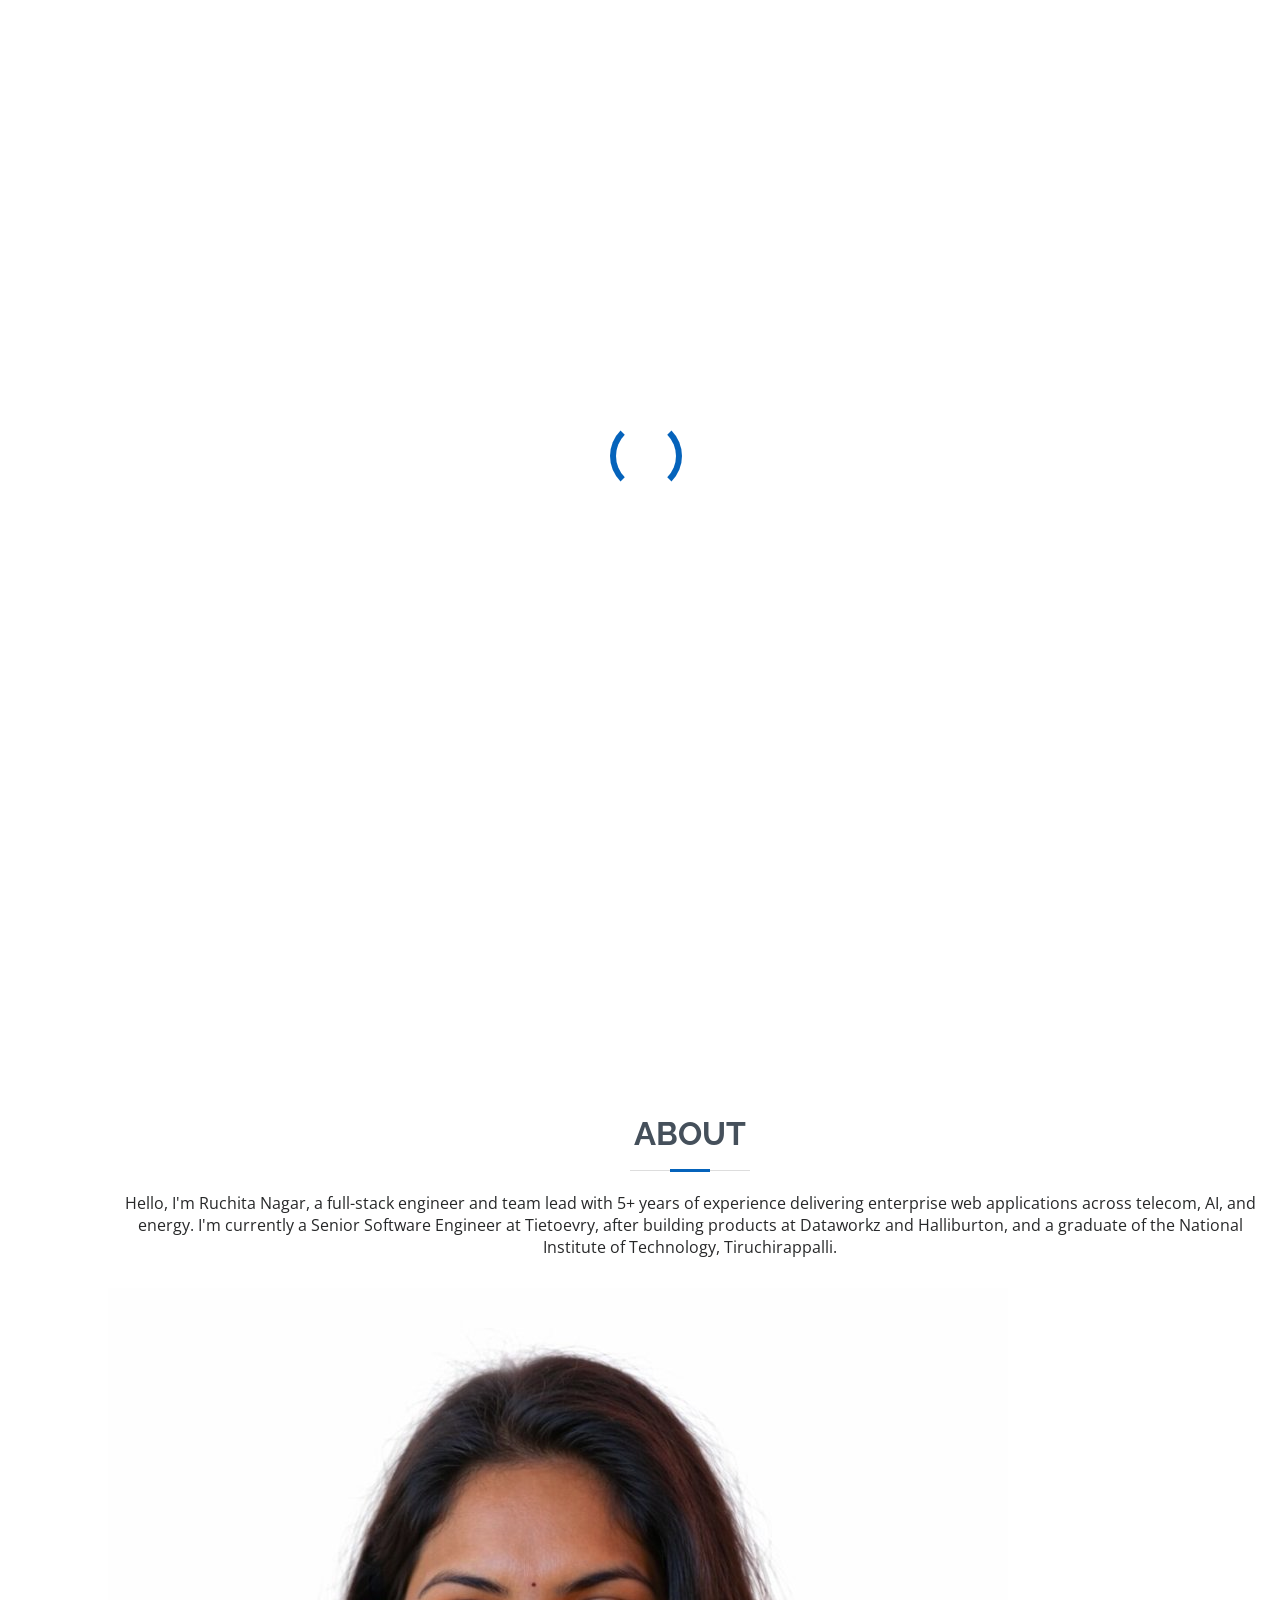
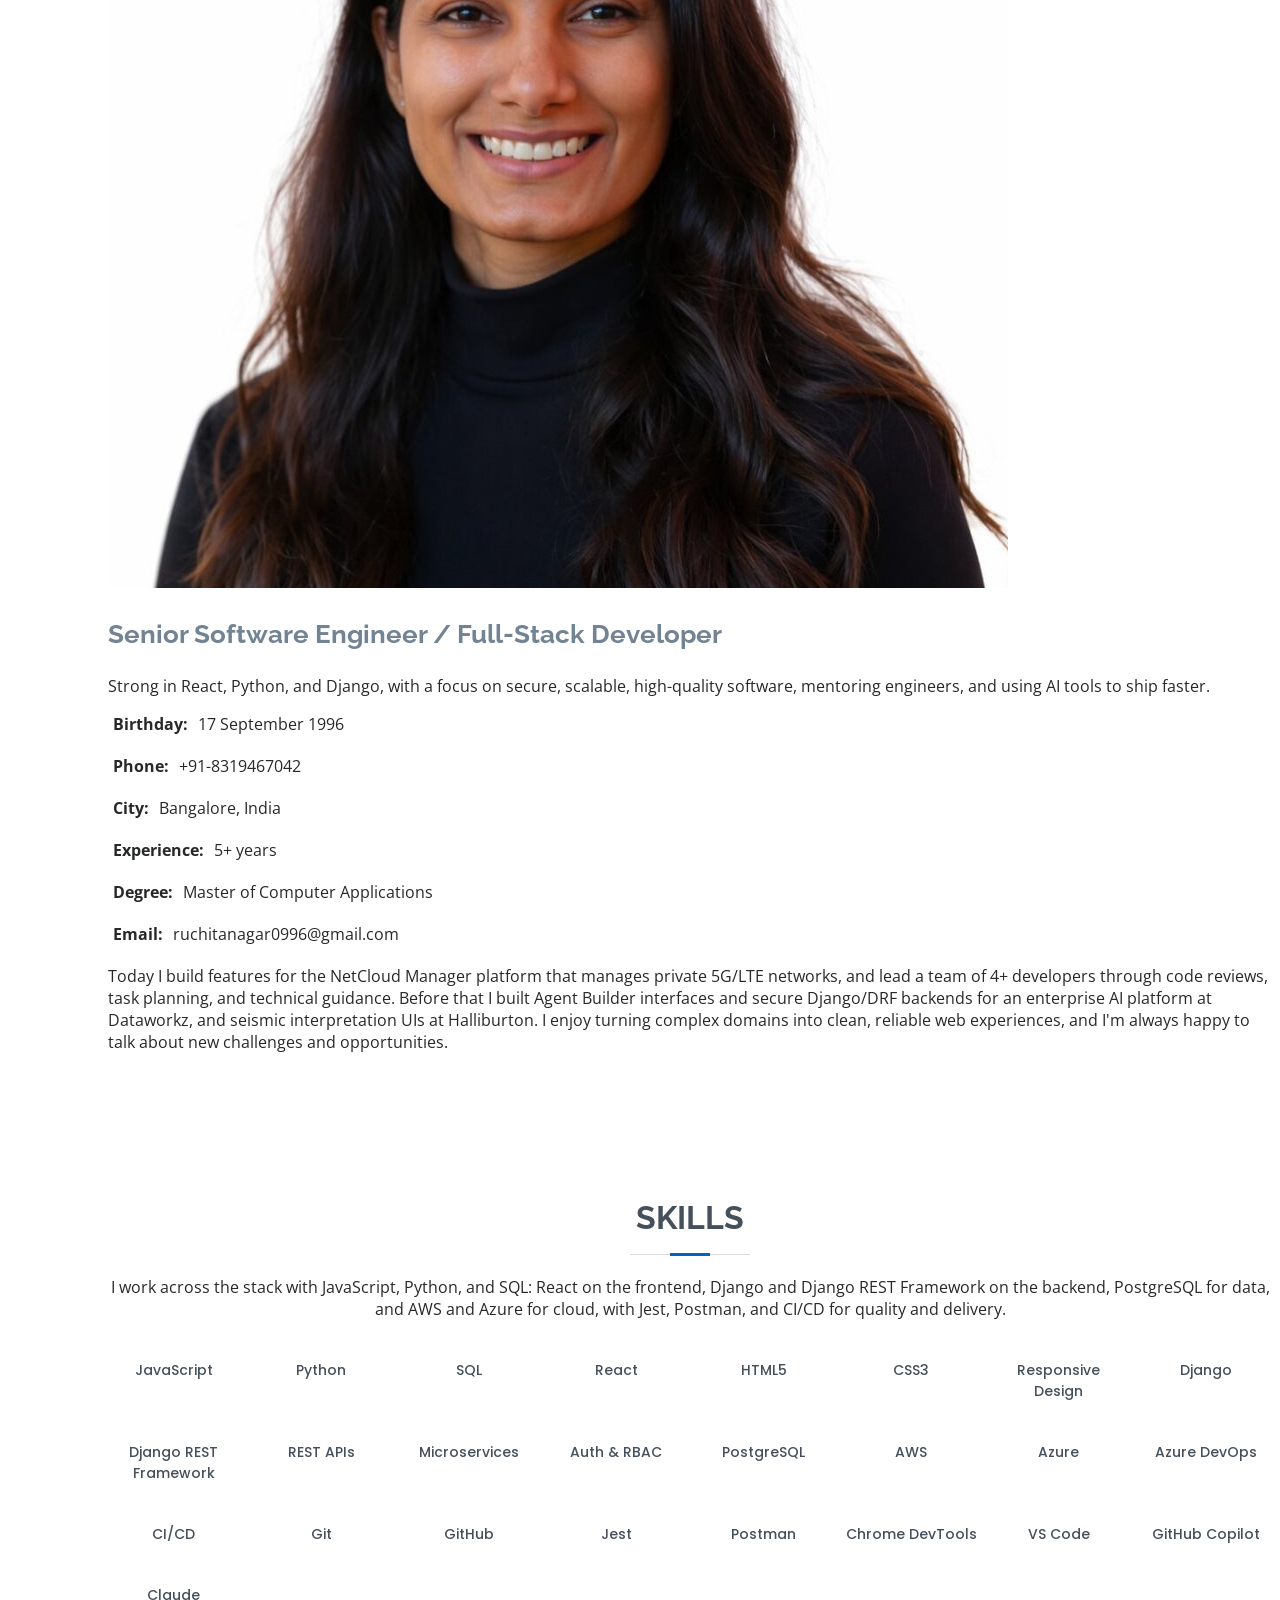
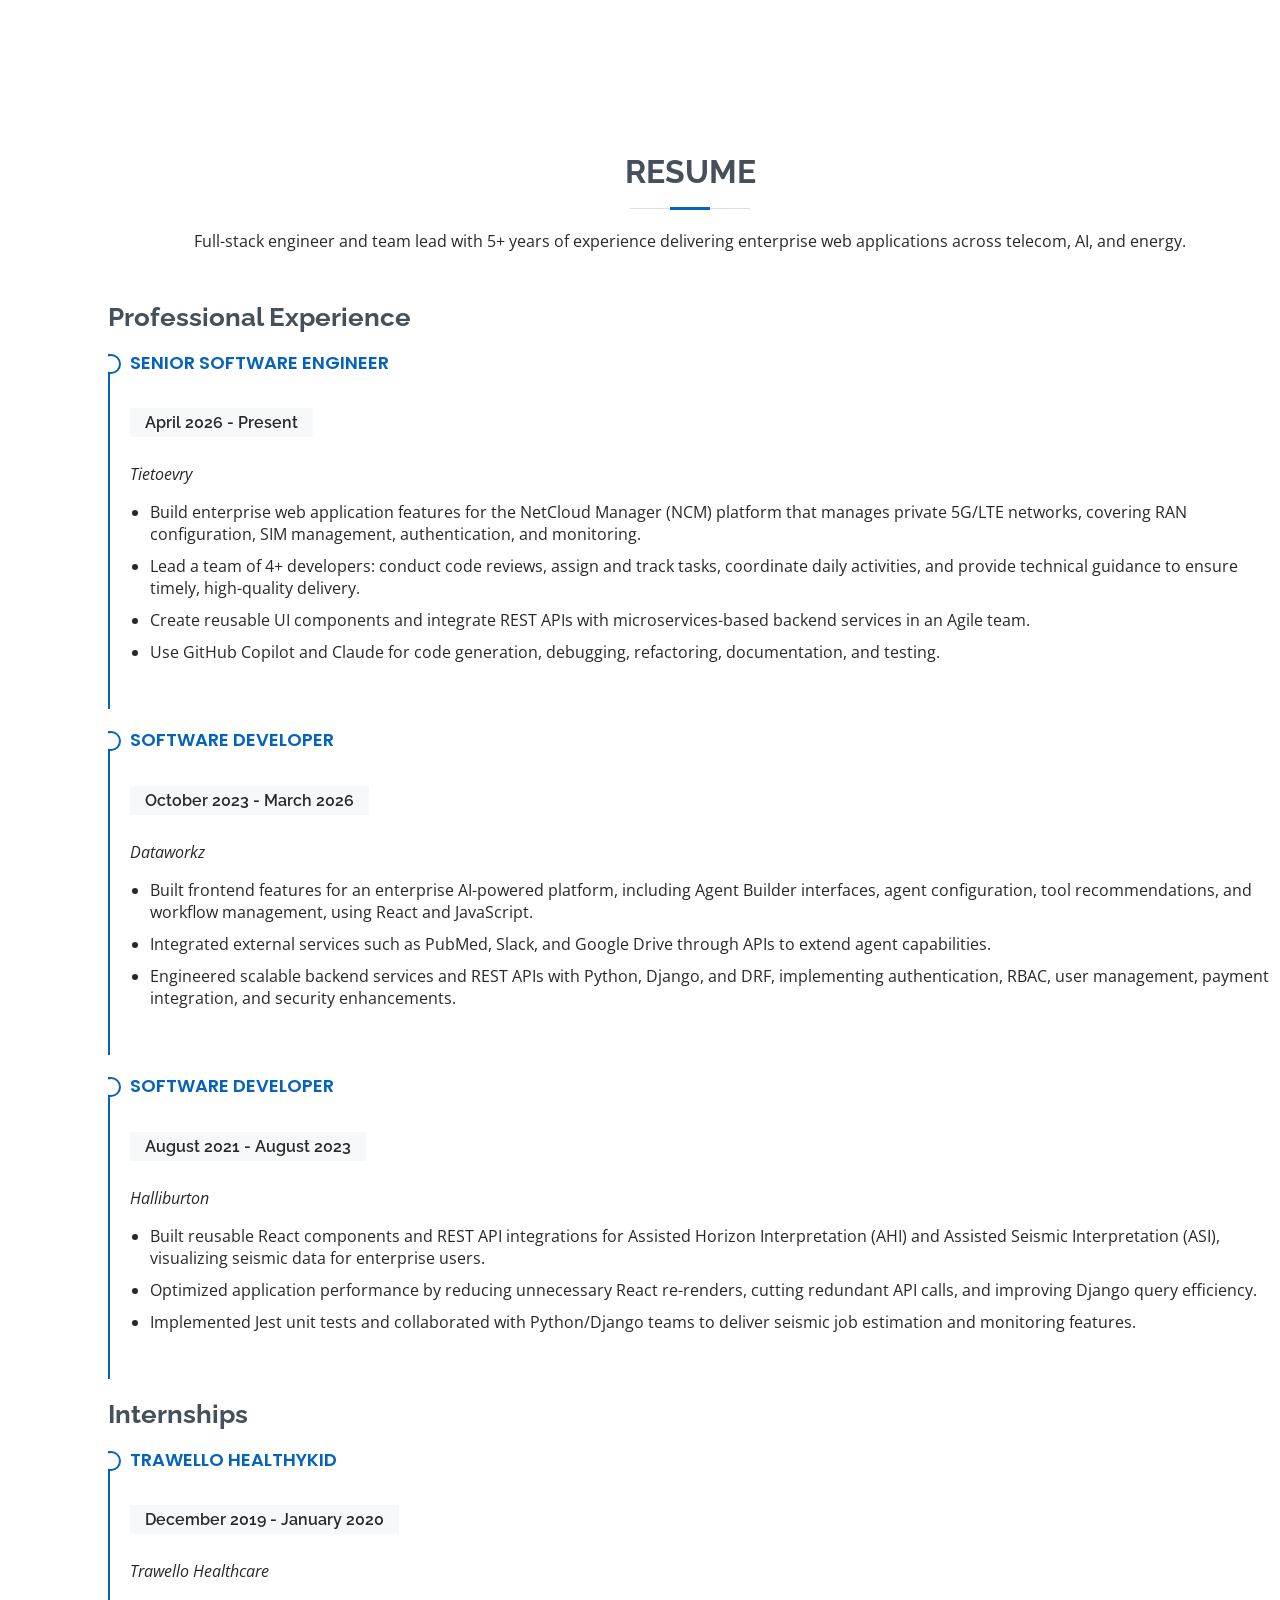
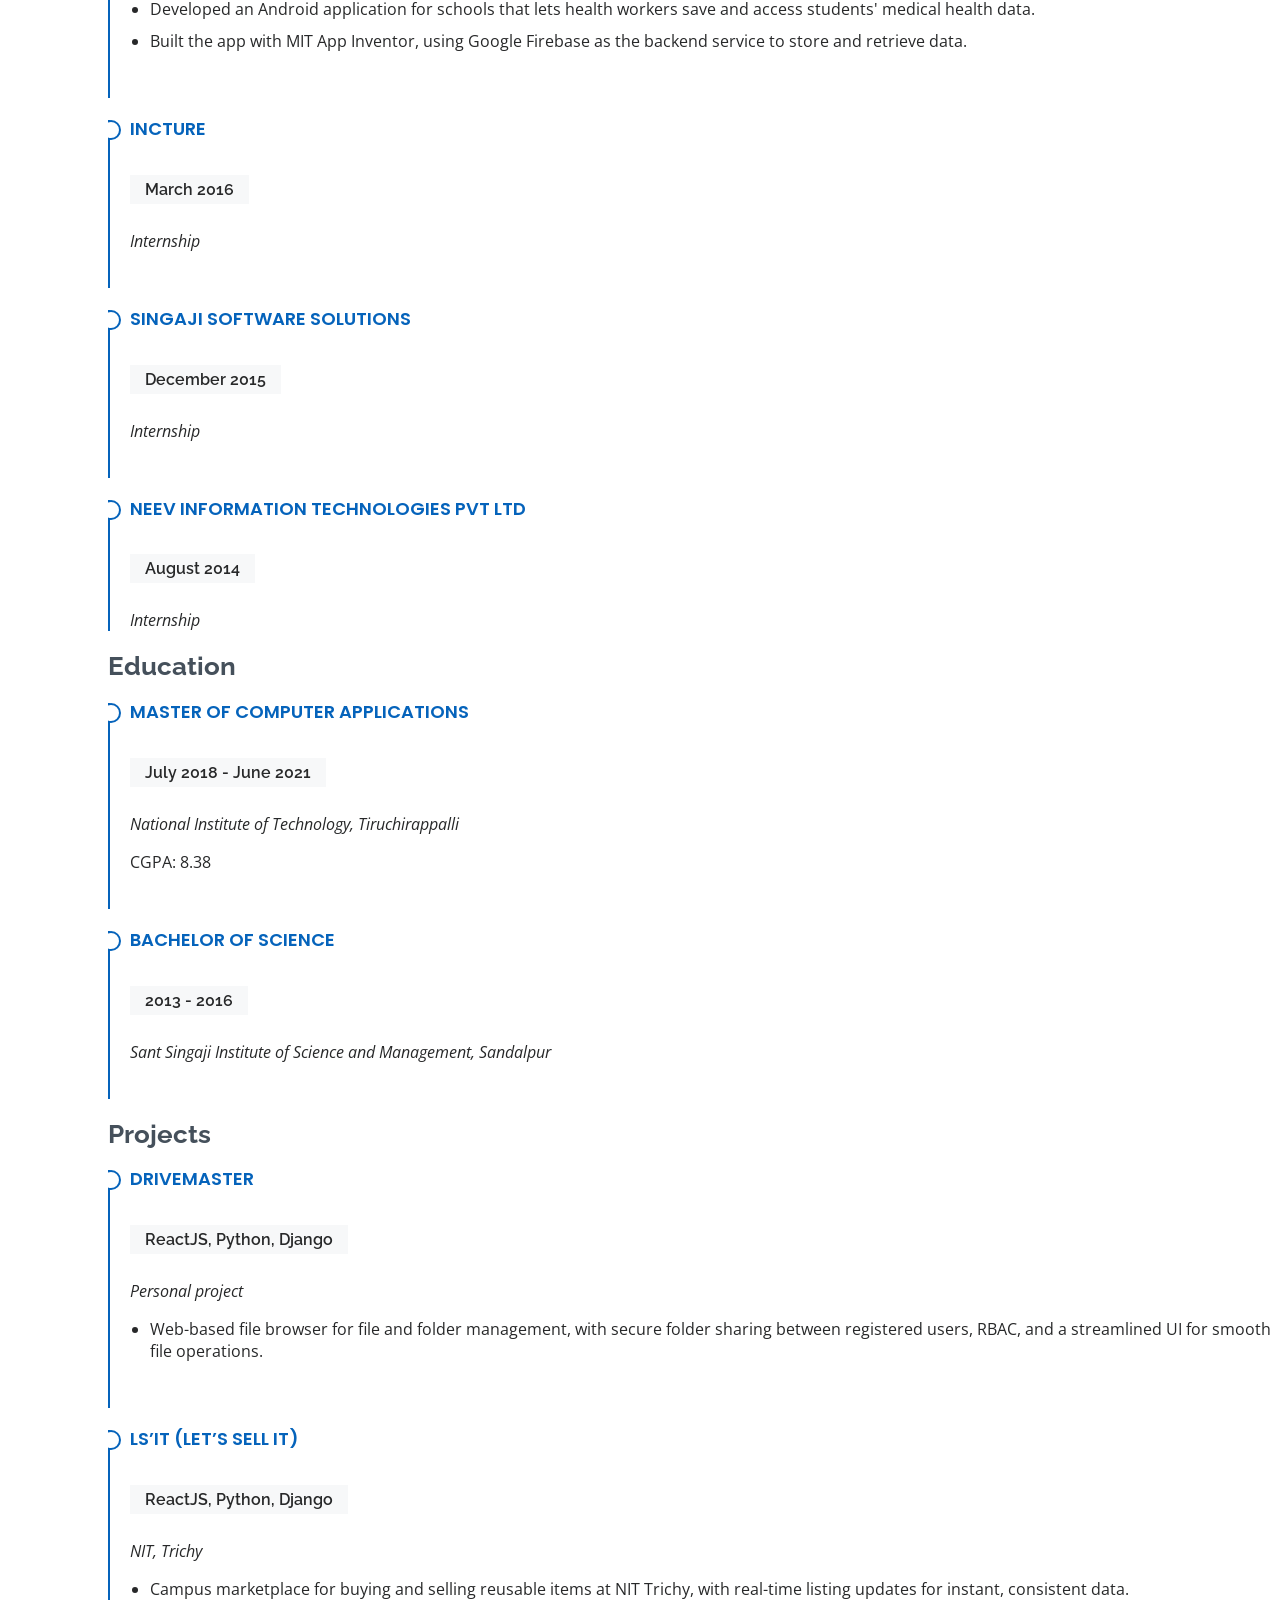
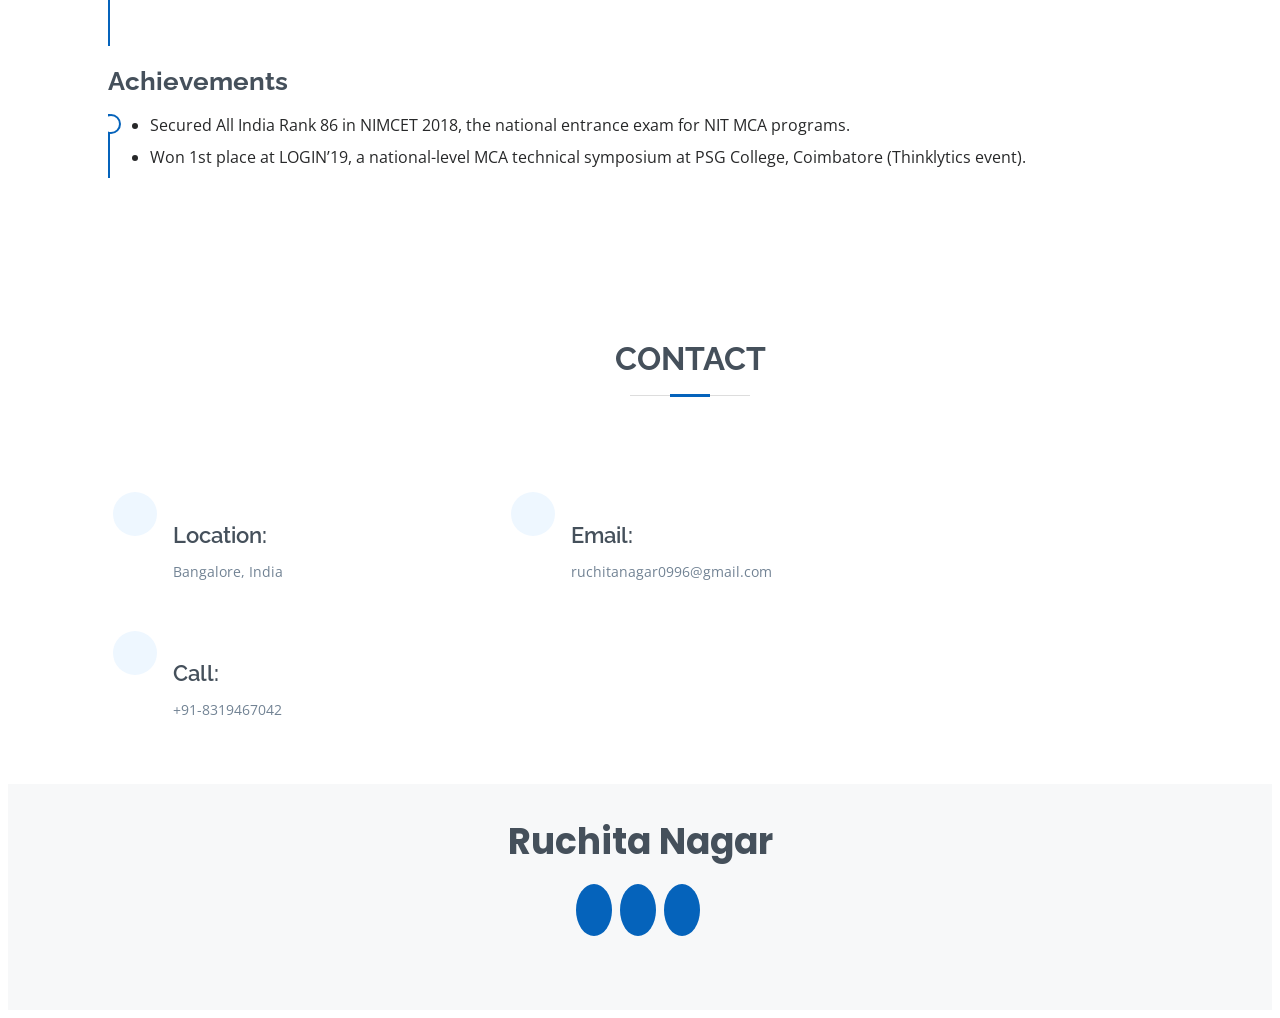
==== commit aa73f7ac: "Add SEO, new profile photo, internships and brand hover colors - Add full SEO: title, description, c" ====
--- a/index.html
+++ b/index.html
@@ -5,18 +5,52 @@
   <meta charset="utf-8">
   <meta content="width=device-width, initial-scale=1.0" name="viewport">
 
-  <title>Ruchita Nagar</title>
-  <meta content="Ruchita Nagar - Senior Software Engineer and full-stack developer with 5+ years of experience in React, Python, and Django." name="description">
-  <meta content="Ruchita Nagar, Senior Software Engineer, Full-Stack Developer, React, Python, Django, Portfolio" name="keywords">
+  <title>Ruchita Nagar | Senior Software Engineer | Full-Stack Developer</title>
+  <meta name="description"
+    content="Ruchita Nagar is a Senior Software Engineer and Full-Stack Developer in Bengaluru with 5+ years of experience building enterprise web applications with React, Python, and Django.">
+  <meta name="keywords"
+    content="Ruchita Nagar, ruchita-nagar, Senior Software Engineer, Full-Stack Developer, Team Lead, React, Python, Django, Tietoevry, NIT Trichy, Bengaluru, Portfolio">
+  <meta name="author" content="Ruchita Nagar">
+  <meta name="robots" content="index, follow, max-image-preview:large">
   <meta name="google-site-verification" content="K_-R_Lh_II446VNDHEUMAnnrO_l_Jn0K3jIrbXxzXNI" />
+  <meta name="theme-color" content="#0563bb">
+  <link rel="canonical" href="https://ruchita-nagar.github.io/">
+
+  <!-- Open Graph / social previews -->
+  <meta property="og:type" content="profile">
+  <meta property="profile:first_name" content="Ruchita">
+  <meta property="profile:last_name" content="Nagar">
+  <meta property="profile:username" content="ruchita-nagar">
+  <meta property="og:site_name" content="Ruchita Nagar Portfolio">
+  <meta property="og:title" content="Ruchita Nagar | Senior Software Engineer | Full-Stack Developer">
+  <meta property="og:description"
+    content="Official portfolio of Ruchita Nagar, Senior Software Engineer and Full-Stack Developer specializing in React, Python, and Django.">
+  <meta property="og:url" content="https://ruchita-nagar.github.io/">
+  <meta property="og:locale" content="en_IN">
+  <meta property="og:image" content="https://ruchita-nagar.github.io/assets/img/profile-img.jpg">
+  <meta property="og:image:alt" content="Ruchita Nagar">
+  <meta property="og:image:width" content="900">
+  <meta property="og:image:height" content="900">
+
+  <meta name="twitter:card" content="summary_large_image">
+  <meta name="twitter:title" content="Ruchita Nagar | Senior Software Engineer | Full-Stack Developer">
+  <meta name="twitter:description"
+    content="Official portfolio of Ruchita Nagar, Senior Software Engineer and Full-Stack Developer specializing in React, Python, and Django.">
+  <meta name="twitter:image" content="https://ruchita-nagar.github.io/assets/img/profile-img.jpg">
+  <link rel="sitemap" type="application/xml" href="sitemap.xml">
 
   <!-- Favicons -->
-  <link href="assets/img/favicon.png" rel="icon">
-  <link href="assets/img/favicon.png" rel="apple-touch-icon">
+  <link rel="icon" href="favicon.ico" sizes="48x48">
+  <link rel="icon" href="assets/img/favicons/icon-96.png" type="image/png" sizes="96x96">
+  <link rel="icon" href="assets/img/favicons/icon-192.png" type="image/png" sizes="192x192">
+  <link rel="apple-touch-icon" href="assets/img/favicons/icon-180.png">
+  <link rel="image_src" href="https://ruchita-nagar.github.io/assets/img/profile-img.jpg">
 
   <!-- Google Fonts -->
+  <link rel="preconnect" href="https://fonts.googleapis.com">
+  <link rel="preconnect" href="https://fonts.gstatic.com" crossorigin>
   <link
-    href="https://fonts.googleapis.com/css?family=Open+Sans:300,300i,400,400i,600,600i,700,700i|Raleway:300,300i,400,400i,500,500i,600,600i,700,700i|Poppins:300,300i,400,400i,500,500i,600,600i,700,700i"
+    href="https://fonts.googleapis.com/css?family=Open+Sans:300,300i,400,400i,600,600i,700,700i|Raleway:300,300i,400,400i,500,500i,600,600i,700,700i|Poppins:300,300i,400,400i,500,500i,600,600i,700,700i&display=swap"
     rel="stylesheet">
 
   <!-- Vendor CSS Files -->
@@ -29,6 +63,148 @@
 
   <!-- Template Main CSS File -->
   <link href="assets/css/style.css" rel="stylesheet">
+
+  <script type="application/ld+json">
+    {
+      "@context": "https://schema.org",
+      "@graph": [
+        {
+          "@type": "Person",
+          "@id": "https://ruchita-nagar.github.io/#person",
+          "name": "Ruchita Nagar",
+          "givenName": "Ruchita",
+          "familyName": "Nagar",
+          "alternateName": ["ruchita-nagar", "Ruchita"],
+          "description": "Ruchita Nagar is a Senior Software Engineer, Full-Stack Developer and team lead based in Bengaluru, India, with 5+ years of experience delivering enterprise web applications across telecom, AI, and energy with React, Python, and Django. Currently at Tietoevry; MCA graduate of NIT Tiruchirappalli.",
+          "url": "https://ruchita-nagar.github.io/",
+          "image": {
+            "@type": "ImageObject",
+            "@id": "https://ruchita-nagar.github.io/#photo",
+            "url": "https://ruchita-nagar.github.io/assets/img/profile-img.jpg",
+            "contentUrl": "https://ruchita-nagar.github.io/assets/img/profile-img.jpg",
+            "width": 900,
+            "height": 900,
+            "caption": "Ruchita Nagar"
+          },
+          "jobTitle": "Senior Software Engineer",
+          "hasOccupation": {
+            "@type": "Occupation",
+            "name": "Full-Stack Developer",
+            "occupationLocation": {
+              "@type": "City",
+              "name": "Bengaluru"
+            },
+            "skills": "React, JavaScript, Python, Django, Django REST Framework, SQL, PostgreSQL, AWS, Azure, REST APIs"
+          },
+          "email": "mailto:ruchitanagar0996@gmail.com",
+          "mainEntityOfPage": "https://ruchita-nagar.github.io/",
+          "homeLocation": {
+            "@type": "Place",
+            "name": "Bengaluru, Karnataka, India"
+          },
+          "address": {
+            "@type": "PostalAddress",
+            "addressLocality": "Bengaluru",
+            "addressRegion": "Karnataka",
+            "addressCountry": "IN"
+          },
+          "nationality": {
+            "@type": "Country",
+            "name": "India"
+          },
+          "worksFor": {
+            "@type": "Organization",
+            "name": "Tietoevry",
+            "url": "https://www.tietoevry.com/"
+          },
+          "alumniOf": [
+            {
+              "@type": "CollegeOrUniversity",
+              "name": "National Institute of Technology, Tiruchirappalli",
+              "alternateName": ["NIT Tiruchirappalli", "NIT Trichy"],
+              "sameAs": "https://en.wikipedia.org/wiki/National_Institute_of_Technology,_Tiruchirappalli"
+            }
+          ],
+          "hasCredential": {
+            "@type": "EducationalOccupationalCredential",
+            "credentialCategory": "degree",
+            "name": "Master of Computer Applications (MCA)",
+            "recognizedBy": {
+              "@type": "CollegeOrUniversity",
+              "name": "National Institute of Technology, Tiruchirappalli"
+            }
+          },
+          "award": [
+            "All India Rank 86 in NIMCET 2018",
+            "1st place at LOGIN'19 (Thinklytics), National Level MCA Symposium, PSG College, Coimbatore"
+          ],
+          "sameAs": [
+            "https://www.linkedin.com/in/ruchita-nagar/",
+            "https://github.com/ruchita-nagar",
+            "https://www.instagram.com/_its__ruchita/"
+          ],
+          "knowsAbout": [
+            "Full-Stack Development",
+            "Software Engineering",
+            "React",
+            "JavaScript",
+            "Python",
+            "Django",
+            "Django REST Framework",
+            "REST APIs",
+            "Microservices",
+            "Authentication and RBAC",
+            "SQL",
+            "PostgreSQL",
+            "AWS",
+            "Azure",
+            "CI/CD",
+            "Jest",
+            "GitHub Copilot",
+            "Claude"
+          ],
+          "subjectOf": {
+            "@type": "DigitalDocument",
+            "name": "Ruchita Nagar Resume",
+            "url": "https://ruchita-nagar.github.io/assets/document/Ruchita_Nagar_SDE.pdf",
+            "encodingFormat": "application/pdf"
+          }
+        },
+        {
+          "@type": "WebSite",
+          "@id": "https://ruchita-nagar.github.io/#website",
+          "url": "https://ruchita-nagar.github.io/",
+          "name": "Ruchita Nagar",
+          "alternateName": ["Ruchita Nagar Portfolio", "ruchita-nagar"],
+          "publisher": {
+            "@id": "https://ruchita-nagar.github.io/#person"
+          },
+          "inLanguage": "en"
+        },
+        {
+          "@type": "ProfilePage",
+          "@id": "https://ruchita-nagar.github.io/#webpage",
+          "url": "https://ruchita-nagar.github.io/",
+          "name": "Ruchita Nagar | Senior Software Engineer | Full-Stack Developer",
+          "description": "Official portfolio of Ruchita Nagar, Senior Software Engineer and Full-Stack Developer in Bengaluru.",
+          "dateModified": "2026-11-25T00:00:00+05:30",
+          "inLanguage": "en",
+          "isPartOf": {
+            "@id": "https://ruchita-nagar.github.io/#website"
+          },
+          "about": {
+            "@id": "https://ruchita-nagar.github.io/#person"
+          },
+          "mainEntity": {
+            "@id": "https://ruchita-nagar.github.io/#person"
+          },
+          "primaryImageOfPage": {
+            "@id": "https://ruchita-nagar.github.io/#photo"
+          }
+        }
+      ]
+    }
+  </script>
 
 </head>
 
@@ -58,12 +234,10 @@
       <h1>Ruchita Nagar</h1>
       <p>I'm <span class="typed" data-typed-items="Senior Software Engineer, Full-Stack Developer, Team Lead"></span></p>
       <div class="social-links">
-        <a href="https://www.linkedin.com/in/ruchita-nagar/" target="_blank" class="linkedin"><i
+        <a href="https://www.linkedin.com/in/ruchita-nagar/" target="_blank" rel="noopener me" aria-label="Ruchita Nagar on LinkedIn" class="linkedin"><i
             class="bx bxl-linkedin"></i></a>
-        <a href="https://github.com/ruchita-nagar/" target="_blank" class="github"><i class="bx bxl-github"></i></a>
-        <a href="https://www.facebook.com/ruchita.nagar.5/" target="_blank" class="facebook"><i
-            class="bx bxl-facebook"></i></a>
-        <a href="https://instagram.com/_its__ruchita/" target="_blank" class="instagram"><i
+        <a href="https://github.com/ruchita-nagar/" target="_blank" rel="noopener me" aria-label="Ruchita Nagar on GitHub" class="github"><i class="bx bxl-github"></i></a>
+        <a href="https://instagram.com/_its__ruchita/" target="_blank" rel="noopener me" aria-label="Ruchita Nagar on Instagram" class="instagram"><i
             class="bx bxl-instagram"></i></a>
       </div>
     </div>
@@ -86,7 +260,7 @@
 
         <div class="row">
           <div class="col-lg-4">
-            <img src="assets/img/profile-img.jpg" class="img-fluid" alt="">
+            <img src="assets/img/profile-img.jpg" class="img-fluid" alt="Ruchita Nagar, Senior Software Engineer" width="900" height="900" loading="lazy">
           </div>
           <div class="col-lg-8 pt-4 pt-lg-0 content">
             <h3>Senior Software Engineer / Full-Stack Developer</h3>
@@ -287,6 +461,31 @@
                 <li>Implemented Jest unit tests and collaborated with Python/Django teams to deliver seismic job estimation and monitoring features.</li>
               </ul>
             </div>
+            <h3 class="resume-title">Internships</h3>
+            <div class="resume-item">
+              <h4>Trawello HealthyKID</h4>
+              <h5>December 2019 - January 2020</h5>
+              <p><em>Trawello Healthcare</em></p>
+              <ul>
+                <li>Developed an Android application for schools that lets health workers save and access students' medical health data.</li>
+                <li>Built the app with MIT App Inventor, using Google Firebase as the backend service to store and retrieve data.</li>
+              </ul>
+            </div>
+            <div class="resume-item">
+              <h4>Incture</h4>
+              <h5>March 2016</h5>
+              <p><em>Internship</em></p>
+            </div>
+            <div class="resume-item">
+              <h4>Singaji Software Solutions</h4>
+              <h5>December 2015</h5>
+              <p><em>Internship</em></p>
+            </div>
+            <div class="resume-item">
+              <h4>Neev Information Technologies Pvt Ltd</h4>
+              <h5>August 2014</h5>
+              <p><em>Internship</em></p>
+            </div>
           </div>
           <div class="col-lg-6">
             <h3 class="resume-title">Education</h3>
@@ -375,12 +574,10 @@
     <div class="container">
       <h3>Ruchita Nagar</h3>
       <div class="social-links">
-        <a href="https://www.linkedin.com/in/ruchita-nagar/" target="_blank" class="linkedin"><i
+        <a href="https://www.linkedin.com/in/ruchita-nagar/" target="_blank" rel="noopener me" aria-label="Ruchita Nagar on LinkedIn" class="linkedin"><i
             class="bx bxl-linkedin"></i></a>
-        <a href="https://github.com/ruchita-nagar/" target="_blank" class="github"><i class="bx bxl-github"></i></a>
-        <a href="https://www.facebook.com/ruchita.nagar.5/" target="_blank" class="facebook"><i
-            class="bx bxl-facebook"></i></a>
-        <a href="https://instagram.com/_its__ruchita/" target="_blank" class="instagram"><i
+        <a href="https://github.com/ruchita-nagar/" target="_blank" rel="noopener me" aria-label="Ruchita Nagar on GitHub" class="github"><i class="bx bxl-github"></i></a>
+        <a href="https://instagram.com/_its__ruchita/" target="_blank" rel="noopener me" aria-label="Ruchita Nagar on Instagram" class="instagram"><i
             class="bx bxl-instagram"></i></a>
 
       </div>
@@ -388,7 +585,7 @@
   </footer><!-- End Footer -->
 
   <div id="preloader"></div>
-  <a href="/assets/document/Ruchita_Nagar_SDE.pdf" target="_blank"
+  <a href="/assets/document/Ruchita_Nagar_SDE.pdf" target="_blank" rel="noopener" title="Download Ruchita Nagar's resume (PDF)"
     class="back-to-top d-flex align-items-center justify-content-center">Download Resume &nbsp; <i
       class="bx bx-download"></i></a>
 
--- a/assets/css/style.css
+++ b/assets/css/style.css
@@ -325,6 +325,18 @@
   color: #0563bb;
 }
 
+#hero .social-links a.linkedin:hover {
+  color: #0a66c2;
+}
+
+#hero .social-links a.github:hover {
+  color: #181717;
+}
+
+#hero .social-links a.instagram:hover {
+  color: #e4405f;
+}
+
 @media (max-width: 992px) {
   #hero {
     text-align: center;
@@ -665,6 +677,18 @@
   text-decoration: none;
 }
 
+#footer .social-links a.linkedin:hover {
+  background: #0a66c2;
+}
+
+#footer .social-links a.github:hover {
+  background: #181717;
+}
+
+#footer .social-links a.instagram:hover {
+  background: radial-gradient(circle at 30% 107%, #fdf497 0%, #fdf497 5%, #fd5949 45%, #d6249f 60%, #285aeb 90%);
+}
+
 #footer .copyright {
   margin: 0 0 5px 0;
 }
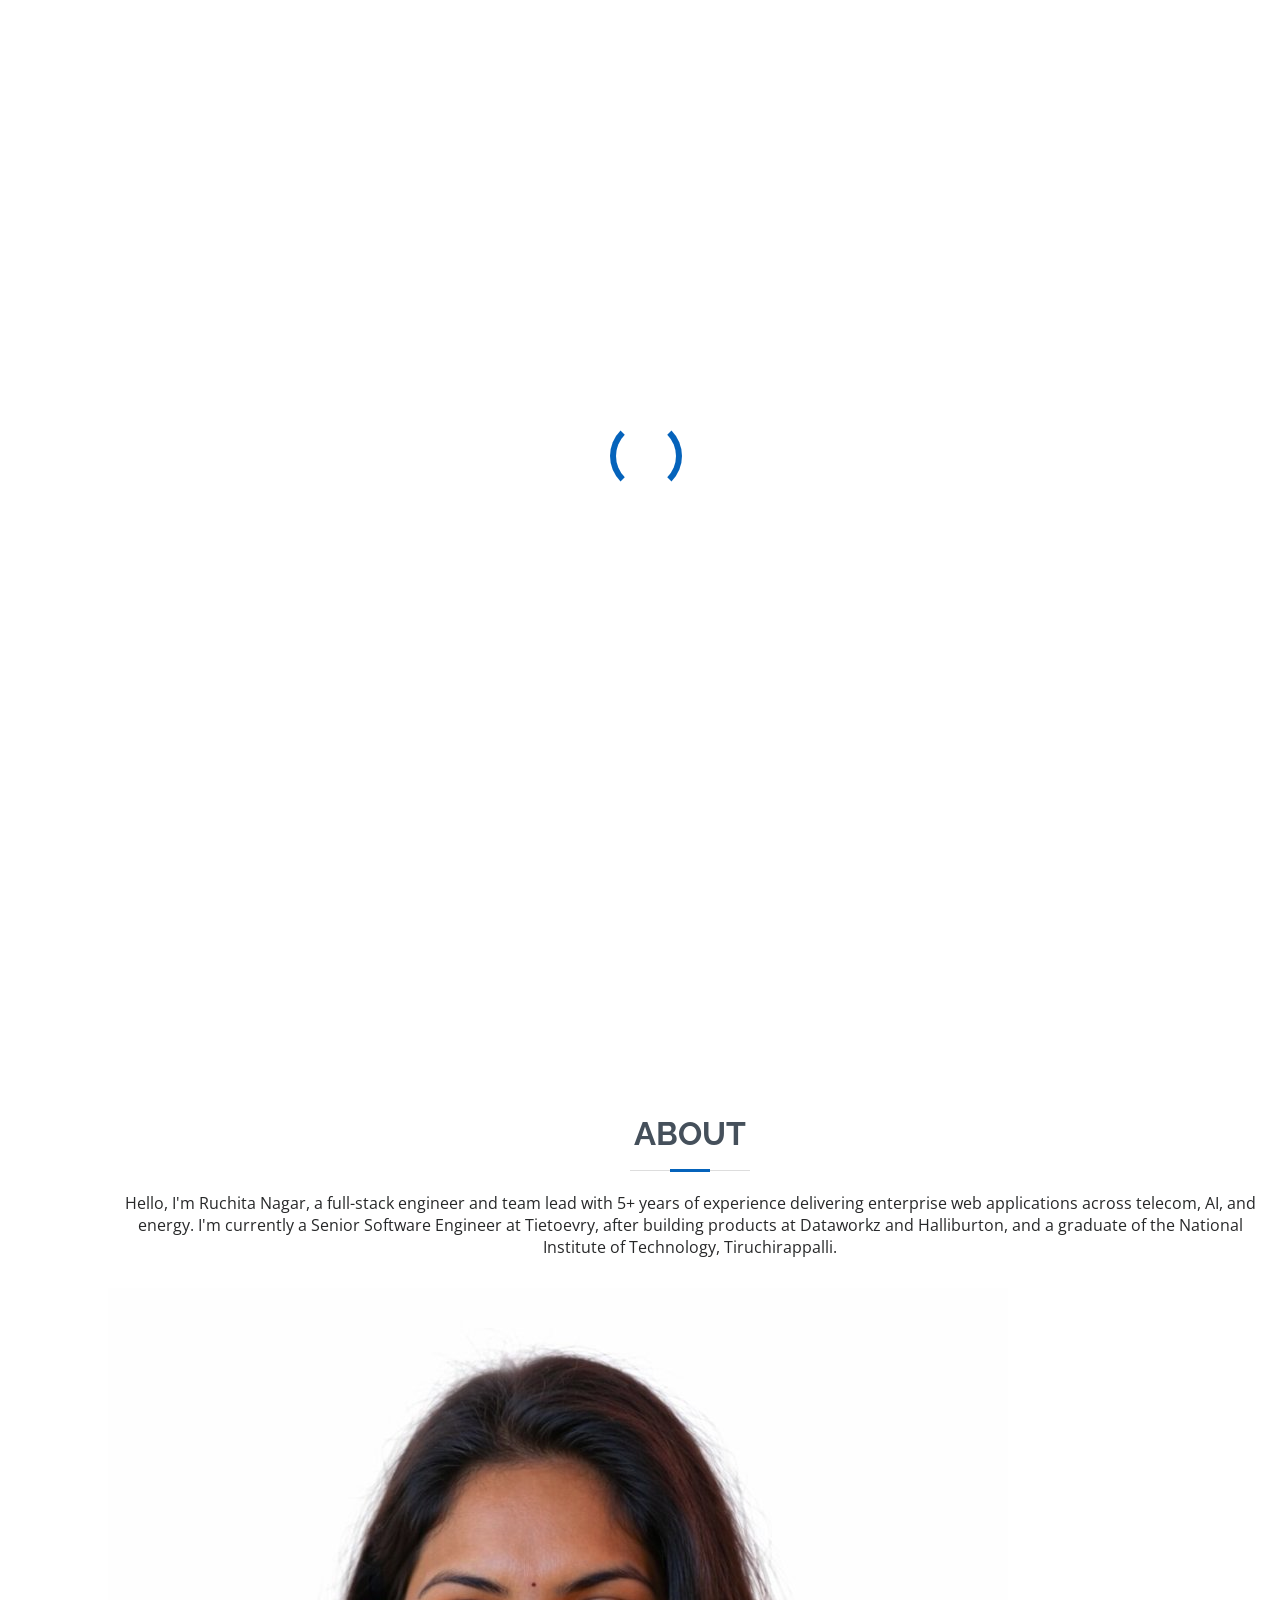
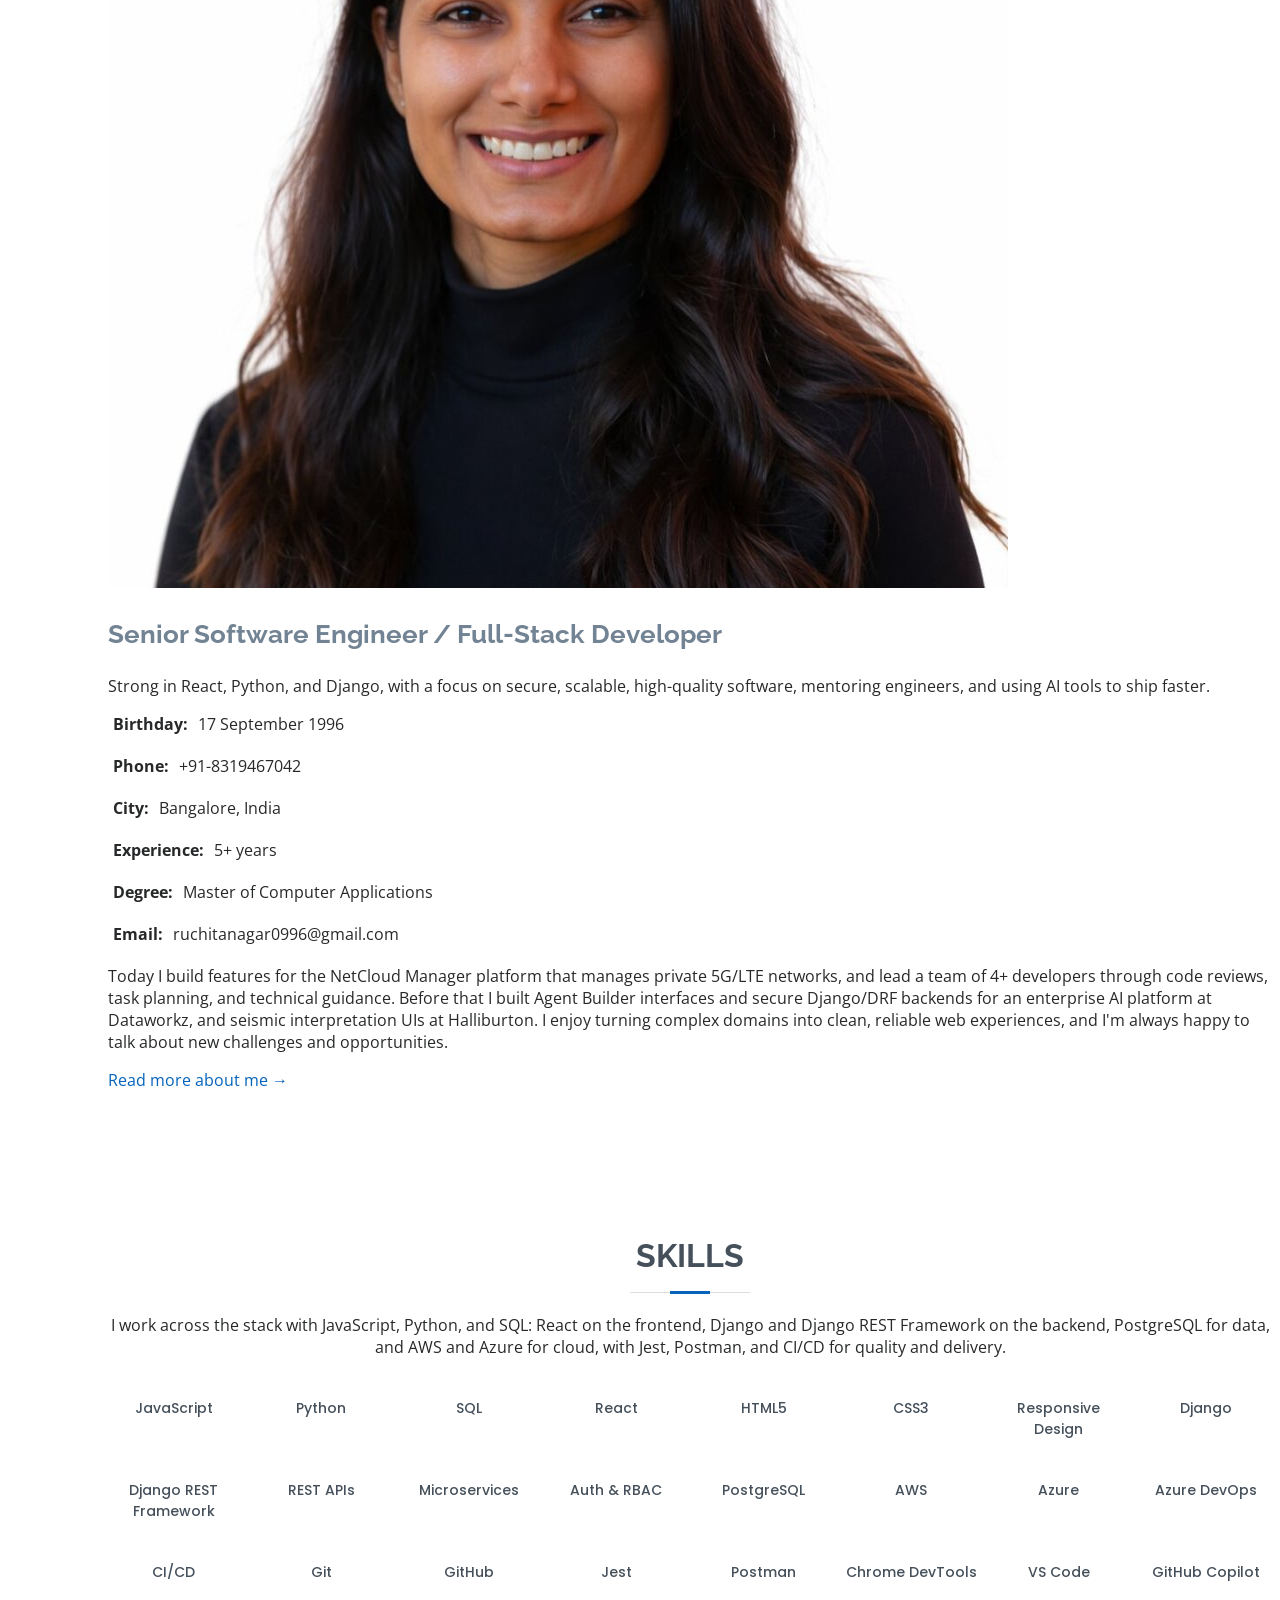
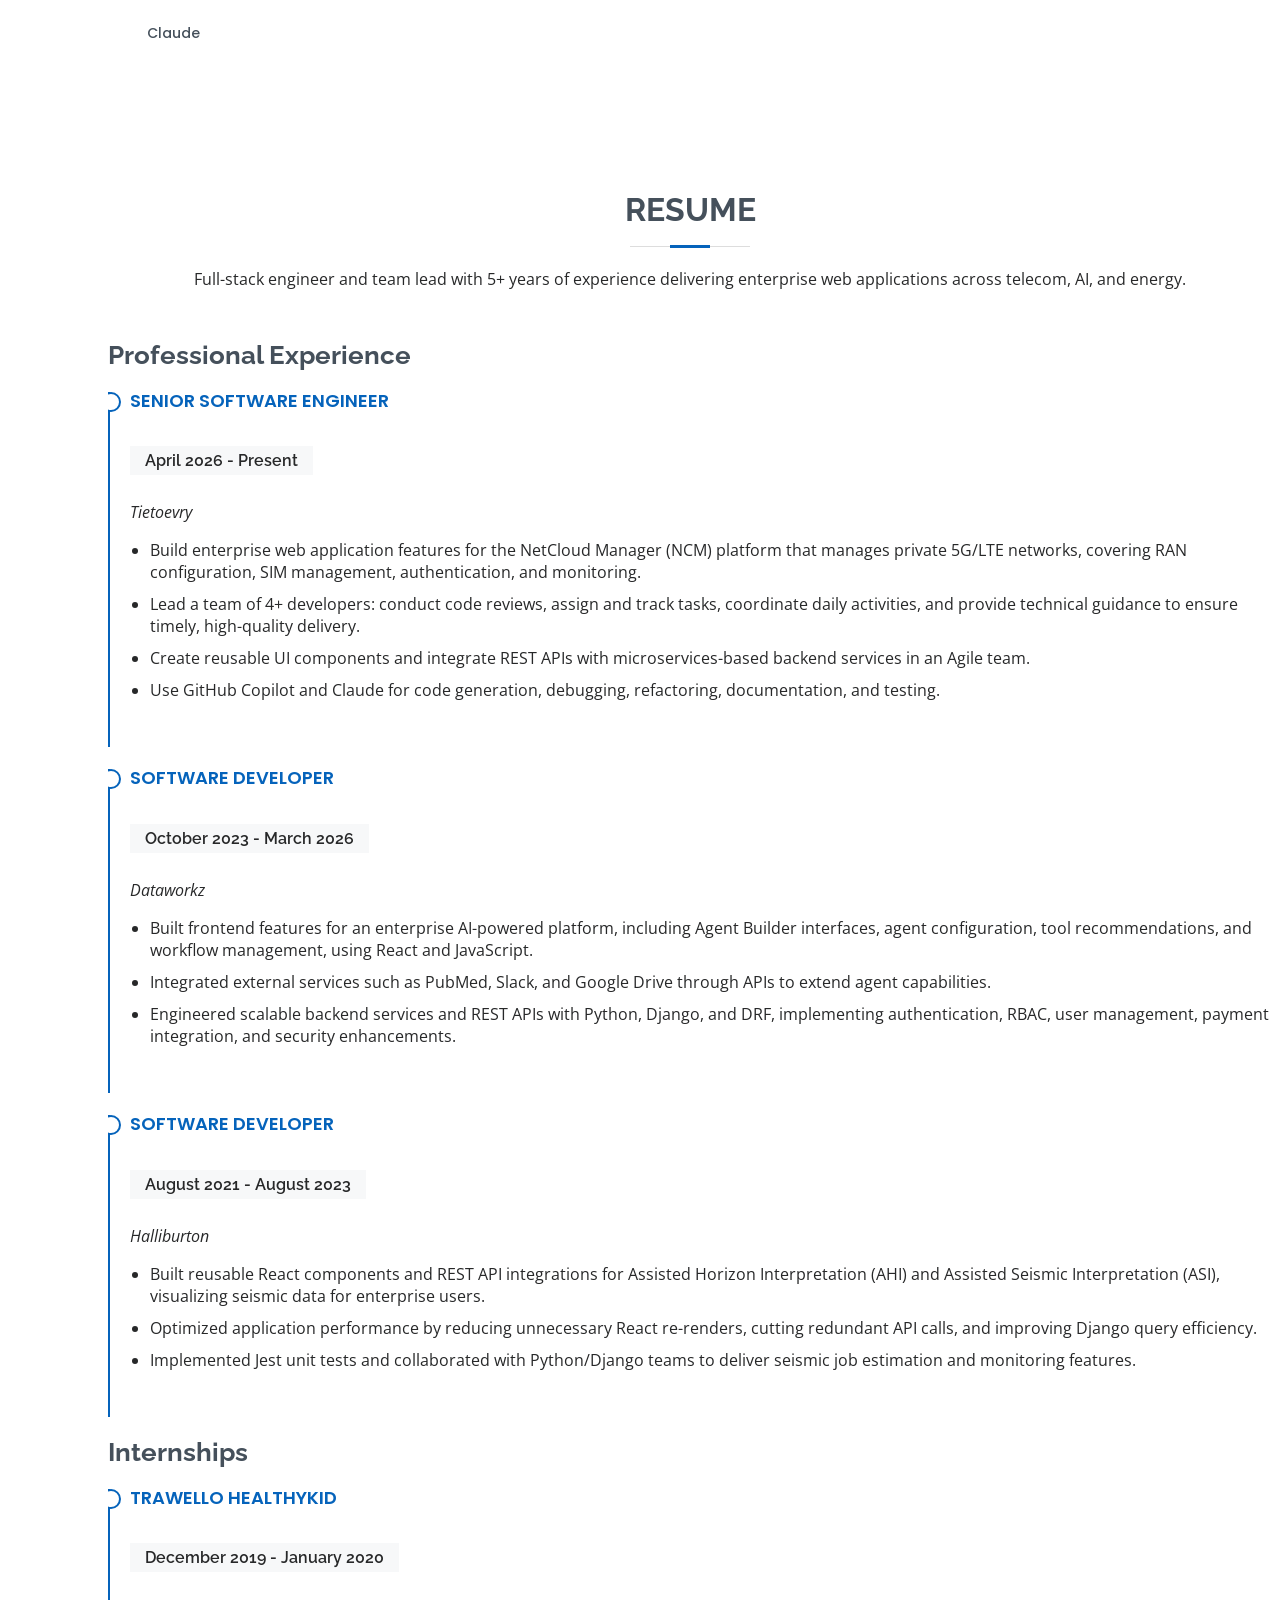
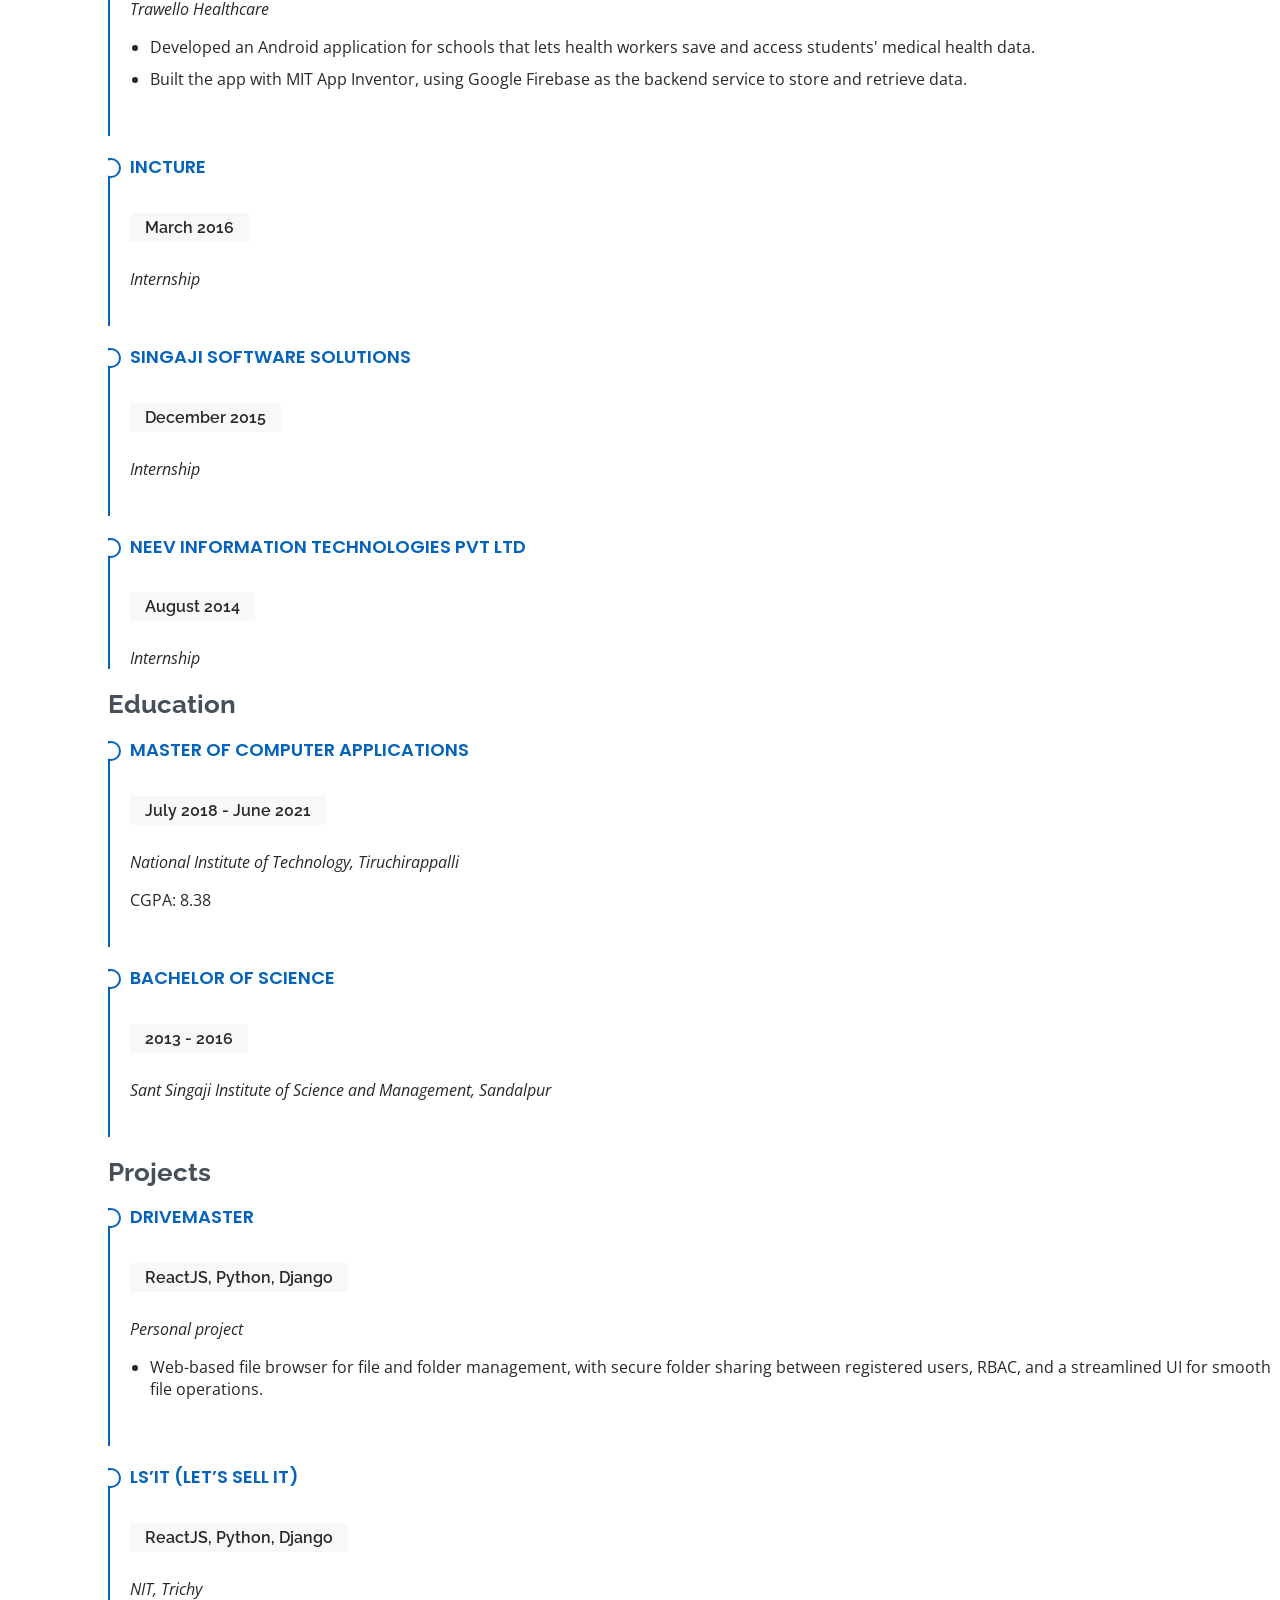
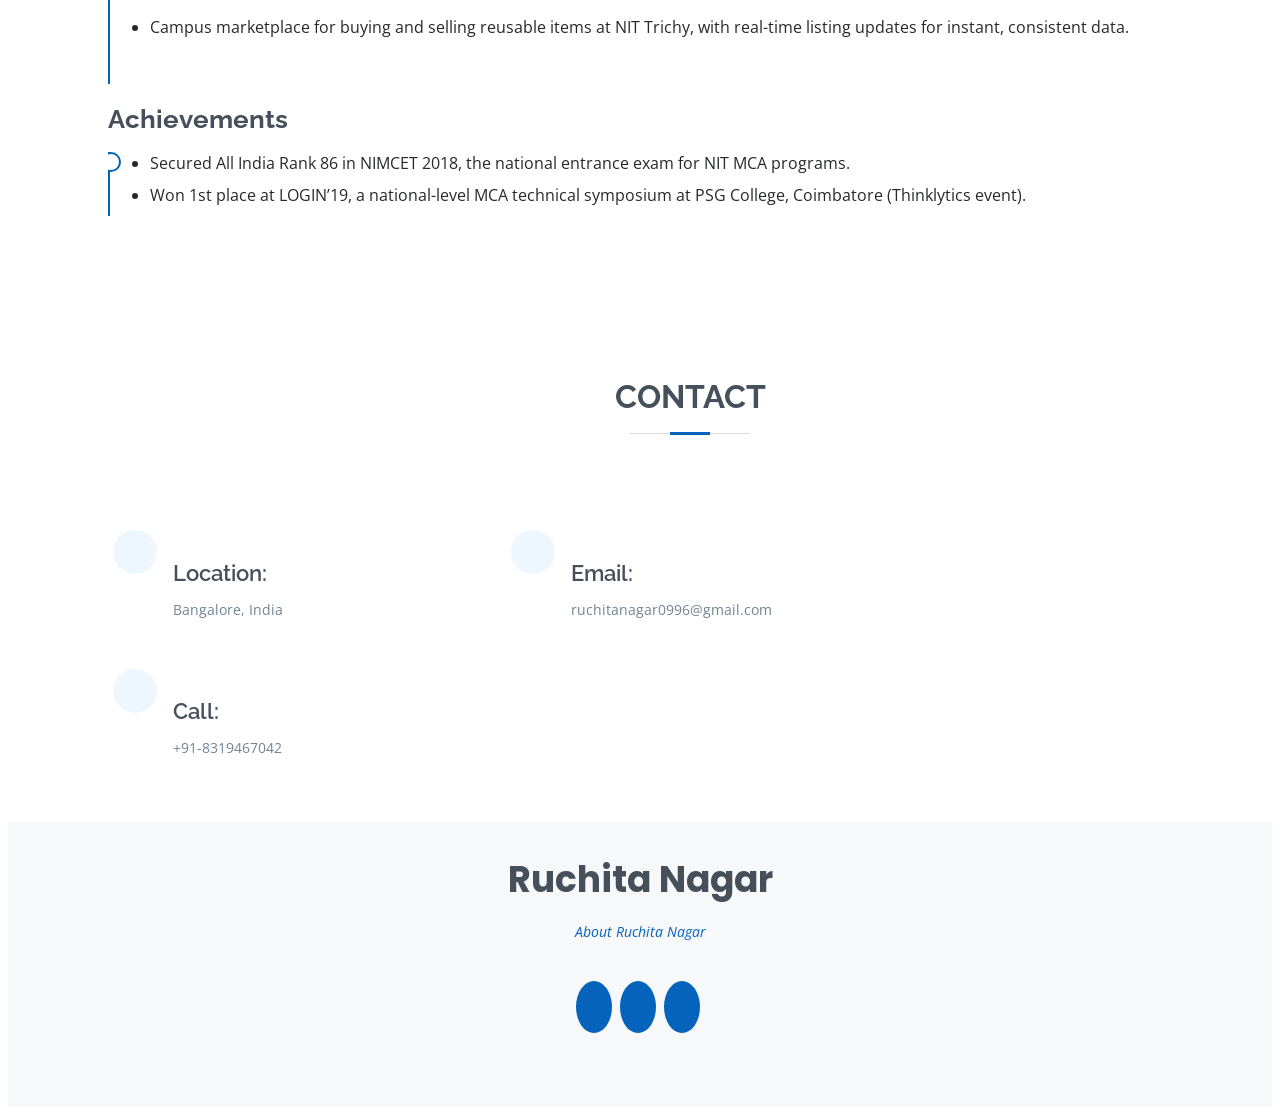
==== commit 9af28cc0: "Add About page with SEO and link it from the homepage - New about.html with meta/OG tags, canonical," ====
--- a/index.html
+++ b/index.html
@@ -200,7 +200,8 @@
           },
           "primaryImageOfPage": {
             "@id": "https://ruchita-nagar.github.io/#photo"
-          }
+          },
+          "relatedLink": "https://ruchita-nagar.github.io/about.html"
         }
       ]
     }
@@ -294,6 +295,7 @@
               seismic interpretation UIs at Halliburton. I enjoy turning complex domains into clean, reliable web
               experiences, and I'm always happy to talk about new challenges and opportunities.
             </p>
+            <p><a href="about.html" title="About Ruchita Nagar">Read more about me &rarr;</a></p>
           </div>
         </div>
 
@@ -573,6 +575,7 @@
   <footer id="footer">
     <div class="container">
       <h3>Ruchita Nagar</h3>
+      <p><a href="about.html" title="About Ruchita Nagar">About Ruchita Nagar</a></p>
       <div class="social-links">
         <a href="https://www.linkedin.com/in/ruchita-nagar/" target="_blank" rel="noopener me" aria-label="Ruchita Nagar on LinkedIn" class="linkedin"><i
             class="bx bxl-linkedin"></i></a>
